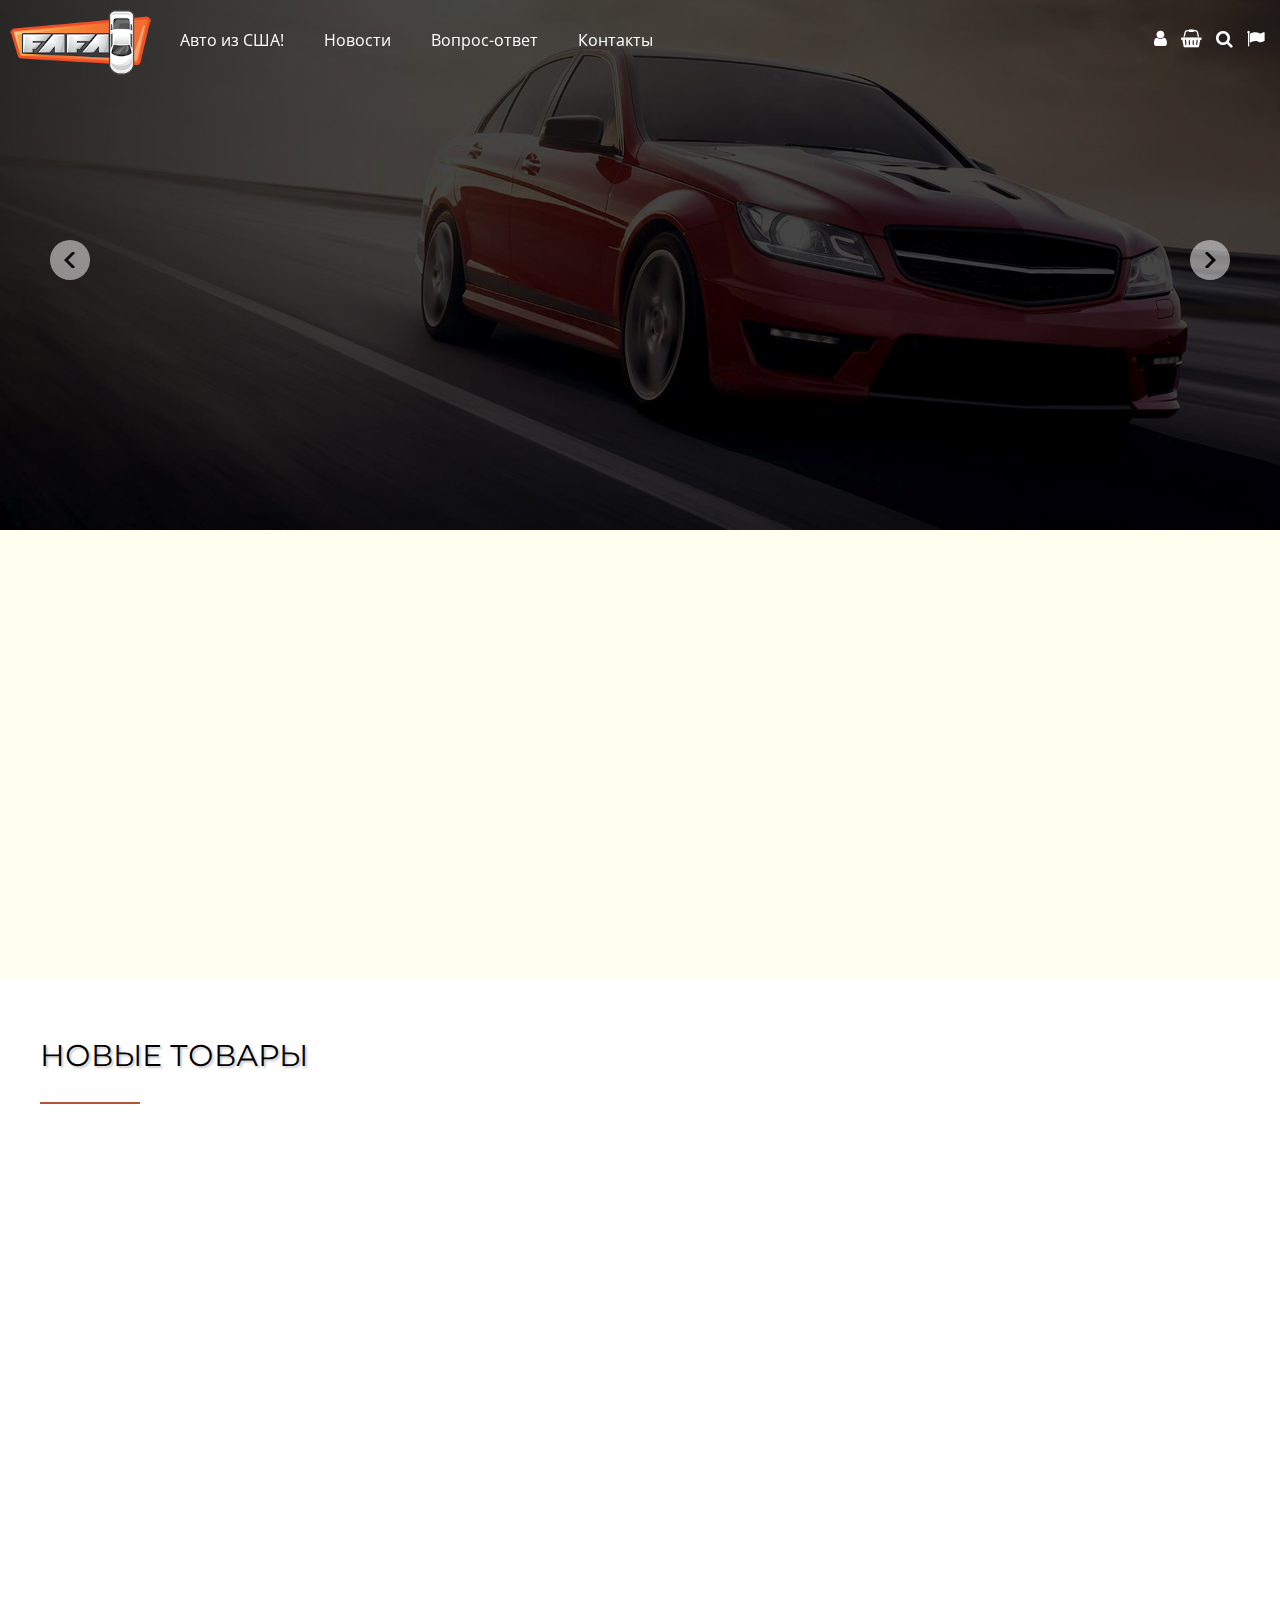
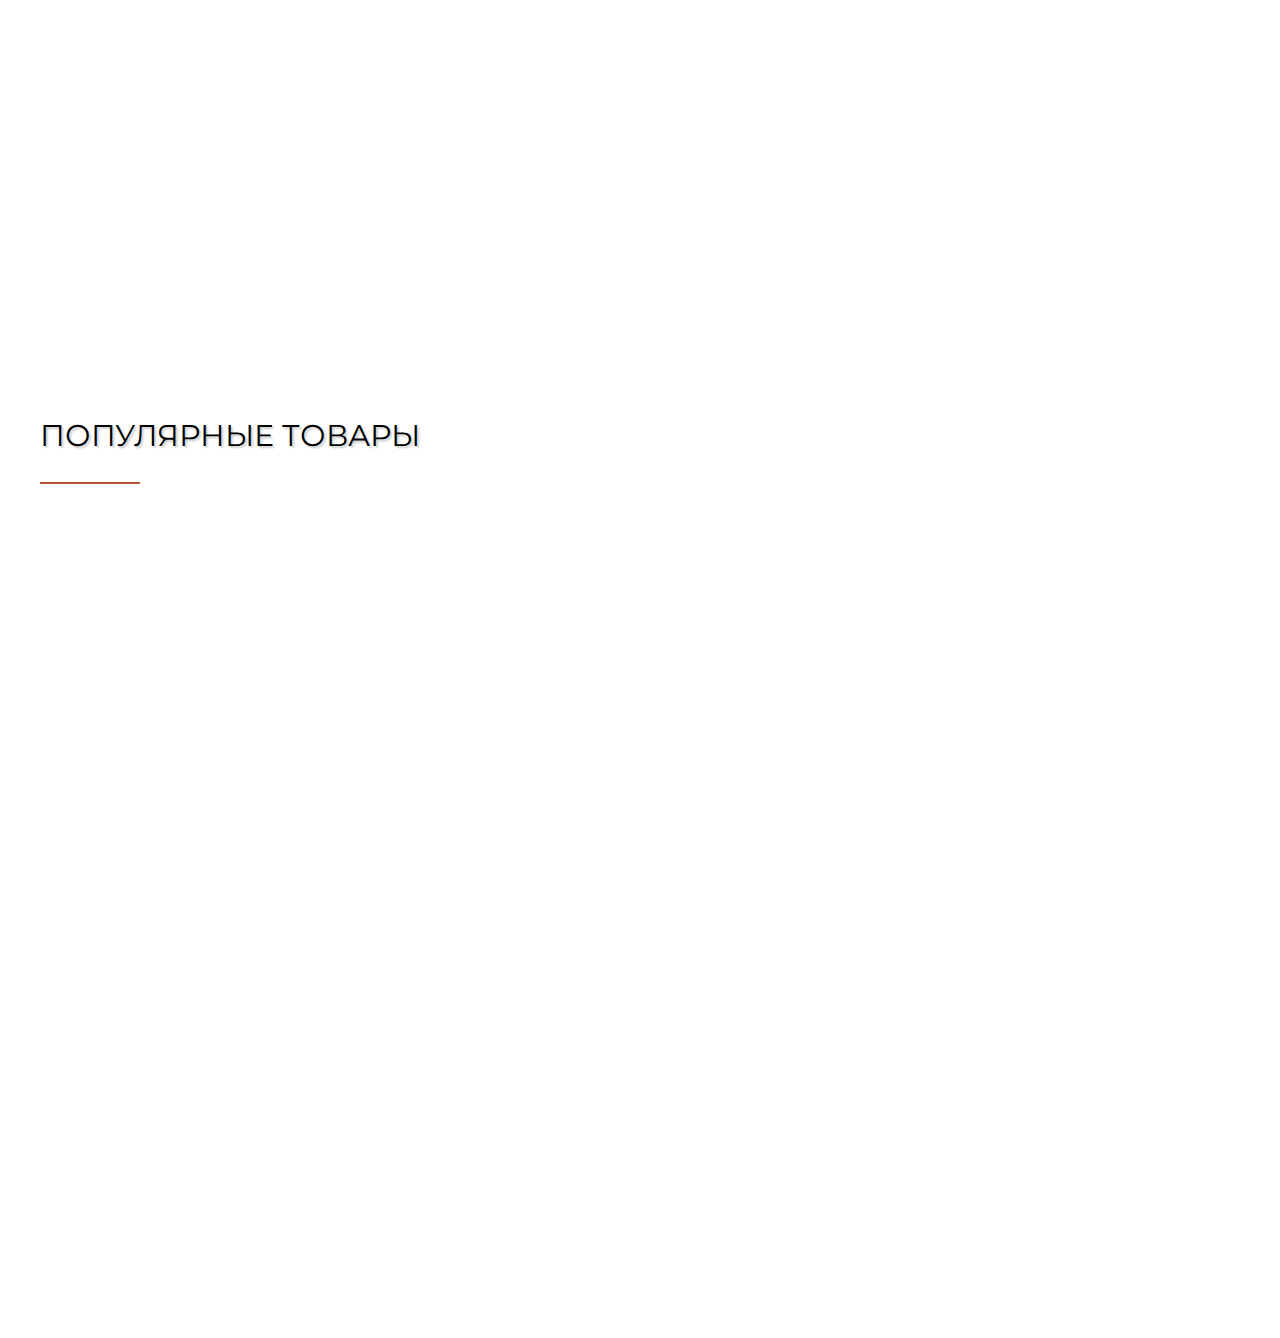
==== index.html @ 65071d72 "delete test" ====
<!DOCTYPE html>
<html lang="en">

<head>
    <meta charset="UTF-8">
    <meta name="viewport" content="width=device-width, initial-scale=1.0">
    <title> fafa.ua shop </title>
    <link rel="stylesheet" href="css/styles.css">
</head>

<body>

    <header id="header">
        <a href="/" id="logo"></a>
        <nav id="levus-menu" class="desktop">
            <ul>
                <li class="current"><a href="/">Aвто из США!</a>
                    <ul>
                        <li><a href="/about/">О компании</a></li>
                        <li><a href="/calc/">Таможенный калькулятор</a></li>
                        <li class="dropdown"><a href="/uslugi/">Услуги</a>
                            <ul class="dropdown-menu">
                                <li><a href="/uslugi/vybor-i-pokupka/">Выбор и покупка авто на аукционах</a></li>
                                <li><a href="/uslugi/avto-pod-zakaz-iz-es/">Авто под заказ из ЕС</a></li>
                                <li><a href="/uslugi/dostavka/">Доставка автомобилей</a></li>
                                <li><a href="/uslugi/tamozhennoe-oformlenie/">Таможенное оформление</a></li>
                                <li><a href="/uslugi/sokhranim-gruz/">Страхование грузов</a></li>
                                <li><a href="/uslugi/doverie-klientov/">Заказ автозапчастей</a></li>
                                <li><a href="/uslugi/shirokii-vybor/">Доставка груза</a></li>
                                <li><a href="/uslugi/pomoshch-24-7/">Складские услуги, складское хранение</a></li>
                                <li><a href="/uslugi/3d-pechat/">3D печать</a></li>
                            </ul>
                        </li>
                    </ul>
                </li>

                <li><a href="/news/">Новости</a></li>
                <li><a href="/faq/">Вопрос-ответ</a></li>
                <li><a href="/contacts/">Контакты</a></li>
            </ul>
        </nav>
        <nav id="panel">
            <a href=""><i class="fa fa-user"></i></a>
            <a href=""><i class="fa fa-shopping-basket"></i></a>
            <a href=""><i class="fa fa-search"></i></a>
            <a href=""><i class="fa fa-flag"></i></a>
        </nav>
    </header>

    <section id="levus-slider">
        <span id="levus-left"></span>
        <span id="levus-right"></span>

        <article style="background: url('temp/01.jpg')">
            <div class="levus-content">
                <p>Интересует авто</p>
                <p>из США или ЕС?</p>
                <p>Мы Bам поможем!</p>
                <img src="temp/04.jpg" alt="">
            </div>
        </article>

        <article style="background: url('temp/02.jpg')">
            <div class="levus-content">
                <p>Автоамерика покупка</p>
                <p>и доставка</p>
                <p>б/у автомобилей из США</p>
                <img src="temp/05.jpg" alt="">
            </div>
        </article>

        <article style="background: url('temp/03.jpg')">
            <div class="levus-content">
                <p>Авто из США</p>
                <p>недорого!</p>
                <img src="temp/06.jpg" alt="">
            </div>
        </article>
    </section>

    <section class="background-ivory pb-100 pt-100">
        <div class="container levus-animate opacity">
            <p>Компания FaFa с 2014 года занимается доставкой авто из США, Канады и стран ЕС. Покупка авто, через компанию FaFa упростит Вам максимально задачу покупку автомобиля. Вам остается лишь определится с авто, а все остальное сделает наша команда.</p>
            <p> Подбор, логистика, страхование, таможенная очистка и другие хлопоты мы берем на себя. Нашу активность, Вы сможете отследить в социальных сетях, где мы выкладываем интересные статьи из жизни нашей компании.</p>
        </div>
    </section>

    <section class="background-robot background-fixed">
        <div class="container-fluid">
            <h3>Новые товары</h3>
            <div class="goods levus-animate opacity">
                <article>
                    <div class="image">
                        <img src="temp/21.jpg" alt="">
                    </div>
                    <div class="description">
                        <h4><a href="">Название товара</a></h4>
                    </div>
                    <div class="price">
                        <b>500грн</b> <span>580 грн</span>
                    </div>
                    <div class="buttons">
                        <button><i class="fa fa-shopping-cart"></i></button>
                        <button><i class="fa fa-heart"></i></button>
                        <button><i class="fa fa-exchange"></i></button>
                    </div>
                </article>
                <article>
                    <div class="image">
                        <img src="temp/22.jpg" alt="">
                    </div>
                    <div class="description">
                        <h4><a href="">Длинное название товара</a></h4>
                    </div>
                    <div class="price">
                        <b>500грн</b> <span>580 грн</span>
                    </div>

                    <div class="buttons">
                        <button><i class="fa fa-shopping-cart"></i></button>
                        <button><i class="fa fa-heart"></i></button>
                        <button><i class="fa fa-exchange"></i></button>
                    </div>
                </article>
                <article>
                    <div class="image">
                        <img src="temp/23.jpg" alt="">
                    </div>
                    <div class="description">
                        <h4><a href="">Название товара</a></h4>
                    </div>
                    <div class="price">
                        <b>500грн</b>
                    </div>

                    <div class="buttons">
                        <button><i class="fa fa-shopping-cart"></i></button>
                        <button><i class="fa fa-heart"></i></button>
                        <button><i class="fa fa-exchange"></i></button>
                    </div>
                </article>
                <article>
                    <div class="image">
                        <img src="temp/24.jpg" alt="">
                    </div>
                    <div class="description">
                        <h4><a href="">Название товара</a></h4>
                    </div>
                    <div class="price">
                        <b>420грн</b> <span>520 грн</span>
                    </div>

                    <div class="buttons">
                        <button><i class="fa fa-shopping-cart"></i></button>
                        <button><i class="fa fa-heart"></i></button>
                        <button><i class="fa fa-exchange"></i></button>
                    </div>
                </article>
                <article>
                    <div class="image">
                        <img src="temp/25.jpg" alt="">
                    </div>
                    <div class="description">
                        <h4><a href="">Название товара</a></h4>
                    </div>
                    <div class="price">
                        <b>470грн</b>
                    </div>

                    <div class="buttons">
                        <button><i class="fa fa-shopping-cart"></i></button>
                        <button><i class="fa fa-heart"></i></button>
                        <button><i class="fa fa-exchange"></i></button>
                    </div>
                </article>
                <article>
                    <div class="image">
                        <img src="temp/26.jpg" alt="">
                    </div>
                    <div class="description">
                        <h4><a href="">Длинное название товара</a></h4>
                    </div>
                    <div class="price">
                        <b>510грн</b>
                    </div>

                    <div class="buttons">
                        <button><i class="fa fa-shopping-cart"></i></button>
                        <button><i class="fa fa-heart"></i></button>
                        <button><i class="fa fa-exchange"></i></button>
                    </div>
                </article>
                <article>
                    <div class="image">
                        <img src="temp/27.jpg" alt="">
                    </div>
                    <div class="description">
                        <h4><a href="">Название товара</a></h4>
                    </div>
                    <div class="price">
                        <b>420грн</b>
                    </div>

                    <div class="buttons">
                        <button><i class="fa fa-shopping-cart"></i></button>
                        <button><i class="fa fa-heart"></i></button>
                        <button><i class="fa fa-exchange"></i></button>
                    </div>
                </article>
                <article>
                    <div class="image">
                        <img src="temp/28.jpg" alt="">
                    </div>
                    <div class="description">
                        <h4><a href="">Очень очень длинное название товара</a></h4>
                    </div>
                    <div class="price">
                        <b>290грн</b>
                    </div>

                    <div class="buttons">
                        <button><i class="fa fa-shopping-cart"></i></button>
                        <button><i class="fa fa-heart"></i></button>
                        <button><i class="fa fa-exchange"></i></button>
                    </div>
                </article>
                <article>
                    <div class="image">
                        <img src="temp/29.jpg" alt="">
                    </div>
                    <div class="description">
                        <h4><a href="">Название товара</a></h4>
                    </div>
                    <div class="price">
                        <b>600грн</b> <span>650 грн</span>
                    </div>

                    <div class="buttons">
                        <button><i class="fa fa-shopping-cart"></i></button>
                        <button><i class="fa fa-heart"></i></button>
                        <button><i class="fa fa-exchange"></i></button>
                    </div>
                </article>
                <article>
                    <div class="image">
                        <img src="temp/30.jpg" alt="">
                    </div>
                    <div class="description">
                        <h4><a href="">Название товара</a></h4>
                    </div>
                    <div class="price">
                        <b>420грн</b>
                    </div>

                    <div class="buttons">
                        <button><i class="fa fa-shopping-cart"></i></button>
                        <button><i class="fa fa-heart"></i></button>
                        <button><i class="fa fa-exchange"></i></button>
                    </div>
                </article>
                <article>
                    <div class="image">
                        <img src="temp/31.jpg" alt="">
                    </div>
                    <div class="description">
                        <h4><a href="">Название товара</a></h4>
                    </div>
                    <div class="price">
                        <b>320грн</b>
                    </div>

                    <div class="buttons">
                        <button><i class="fa fa-shopping-cart"></i></button>
                        <button><i class="fa fa-heart"></i></button>
                        <button><i class="fa fa-exchange"></i></button>
                    </div>
                </article>
                <article>
                    <div class="image">
                        <img src="temp/32.jpg" alt="">
                    </div>
                    <div class="description">
                        <h4><a href="">Название товара</a></h4>
                    </div>
                    <div class="price">
                        <b>800грн</b> <span>750 грн</span>
                    </div>

                    <div class="buttons">
                        <button><i class="fa fa-shopping-cart"></i></button>
                        <button><i class="fa fa-heart"></i></button>
                        <button><i class="fa fa-exchange"></i></button>
                    </div>
                </article>
            </div>
        </div>
    </section>

    <section>
        <div class="container-fluid">
            <h3>ПОпулярные товары</h3>
            <div class="goods levus-animate opacity">
                <article>
                    <div class="image">
                        <img src="temp/21.jpg" alt="">
                    </div>
                    <div class="description">
                        <h4><a href="">Название товара</a></h4>
                    </div>
                    <div class="price">
                        <b>500грн</b> <span>580 грн</span>
                    </div>
                    <div class="buttons">
                        <button><i class="fa fa-shopping-cart"></i></button>
                        <button><i class="fa fa-heart"></i></button>
                        <button><i class="fa fa-exchange"></i></button>
                    </div>
                </article>
                <article>
                    <div class="image">
                        <img src="temp/22.jpg" alt="">
                    </div>
                    <div class="description">
                        <h4><a href="">Длинное название товара</a></h4>
                    </div>
                    <div class="price">
                        <b>500грн</b> <span>580 грн</span>
                    </div>

                    <div class="buttons">
                        <button><i class="fa fa-shopping-cart"></i></button>
                        <button><i class="fa fa-heart"></i></button>
                        <button><i class="fa fa-exchange"></i></button>
                    </div>
                </article>
                <article>
                    <div class="image">
                        <img src="temp/23.jpg" alt="">
                    </div>
                    <div class="description">
                        <h4><a href="">Название товара</a></h4>
                    </div>
                    <div class="price">
                        <b>500грн</b>
                    </div>

                    <div class="buttons">
                        <button><i class="fa fa-shopping-cart"></i></button>
                        <button><i class="fa fa-heart"></i></button>
                        <button><i class="fa fa-exchange"></i></button>
                    </div>
                </article>
                <article>
                    <div class="image">
                        <img src="temp/24.jpg" alt="">
                    </div>
                    <div class="description">
                        <h4><a href="">Название товара</a></h4>
                    </div>
                    <div class="price">
                        <b>420грн</b> <span>520 грн</span>
                    </div>

                    <div class="buttons">
                        <button><i class="fa fa-shopping-cart"></i></button>
                        <button><i class="fa fa-heart"></i></button>
                        <button><i class="fa fa-exchange"></i></button>
                    </div>
                </article>
                <article>
                    <div class="image">
                        <img src="temp/25.jpg" alt="">
                    </div>
                    <div class="description">
                        <h4><a href="">Название товара</a></h4>
                    </div>
                    <div class="price">
                        <b>470грн</b>
                    </div>

                    <div class="buttons">
                        <button><i class="fa fa-shopping-cart"></i></button>
                        <button><i class="fa fa-heart"></i></button>
                        <button><i class="fa fa-exchange"></i></button>
                    </div>
                </article>
                <article>
                    <div class="image">
                        <img src="temp/26.jpg" alt="">
                    </div>
                    <div class="description">
                        <h4><a href="">Длинное название товара</a></h4>
                    </div>
                    <div class="price">
                        <b>510грн</b>
                    </div>

                    <div class="buttons">
                        <button><i class="fa fa-shopping-cart"></i></button>
                        <button><i class="fa fa-heart"></i></button>
                        <button><i class="fa fa-exchange"></i></button>
                    </div>
                </article>
                <article>
                    <div class="image">
                        <img src="temp/27.jpg" alt="">
                    </div>
                    <div class="description">
                        <h4><a href="">Название товара</a></h4>
                    </div>
                    <div class="price">
                        <b>420грн</b>
                    </div>

                    <div class="buttons">
                        <button><i class="fa fa-shopping-cart"></i></button>
                        <button><i class="fa fa-heart"></i></button>
                        <button><i class="fa fa-exchange"></i></button>
                    </div>
                </article>
                <article>
                    <div class="image">
                        <img src="temp/28.jpg" alt="">
                    </div>
                    <div class="description">
                        <h4><a href="">Очень очень длинное название товара</a></h4>
                    </div>
                    <div class="price">
                        <b>290грн</b>
                    </div>

                    <div class="buttons">
                        <button><i class="fa fa-shopping-cart"></i></button>
                        <button><i class="fa fa-heart"></i></button>
                        <button><i class="fa fa-exchange"></i></button>
                    </div>
                </article>
                <article>
                    <div class="image">
                        <img src="temp/29.jpg" alt="">
                    </div>
                    <div class="description">
                        <h4><a href="">Название товара</a></h4>
                    </div>
                    <div class="price">
                        <b>600грн</b> <span>650 грн</span>
                    </div>

                    <div class="buttons">
                        <button><i class="fa fa-shopping-cart"></i></button>
                        <button><i class="fa fa-heart"></i></button>
                        <button><i class="fa fa-exchange"></i></button>
                    </div>
                </article>
                <article>
                    <div class="image">
                        <img src="temp/30.jpg" alt="">
                    </div>
                    <div class="description">
                        <h4><a href="">Название товара</a></h4>
                    </div>
                    <div class="price">
                        <b>420грн</b>
                    </div>

                    <div class="buttons">
                        <button><i class="fa fa-shopping-cart"></i></button>
                        <button><i class="fa fa-heart"></i></button>
                        <button><i class="fa fa-exchange"></i></button>
                    </div>
                </article>
                <article>
                    <div class="image">
                        <img src="temp/31.jpg" alt="">
                    </div>
                    <div class="description">
                        <h4><a href="">Название товара</a></h4>
                    </div>
                    <div class="price">
                        <b>320грн</b>
                    </div>

                    <div class="buttons">
                        <button><i class="fa fa-shopping-cart"></i></button>
                        <button><i class="fa fa-heart"></i></button>
                        <button><i class="fa fa-exchange"></i></button>
                    </div>
                </article>
                <article>
                    <div class="image">
                        <img src="temp/32.jpg" alt="">
                    </div>
                    <div class="description">
                        <h4><a href="">Название товара</a></h4>
                    </div>
                    <div class="price">
                        <b>800грн</b> <span>750 грн</span>
                    </div>

                    <div class="buttons">
                        <button><i class="fa fa-shopping-cart"></i></button>
                        <button><i class="fa fa-heart"></i></button>
                        <button><i class="fa fa-exchange"></i></button>
                    </div>
                </article>
            </div>
        </div>
    </section>

    <script src="js/script.js"></script>
</body>

</html>
---- css/styles.css ----
@import url('//fonts.googleapis.com/css2?family=Open+Sans:ital,wght@0,300;0,400;0,600;0,700;0,800;1,300;1,400;1,600;1,700;1,800&display=swap');
@import url('https://fonts.googleapis.com/css2?family=Montserrat:wght@100;300&display=swap');
@import url('//stackpath.bootstrapcdn.com/font-awesome/4.7.0/css/font-awesome.min.css');
@import url('./root.css');
@import url('./header.css');
@import url('./logo.css');
@import url('./levus-menu.css');
@import url('./panel.css');
@import url('./levus-onslide.css');
@import url('./levus-animate.css');
@import url('./goods.css');
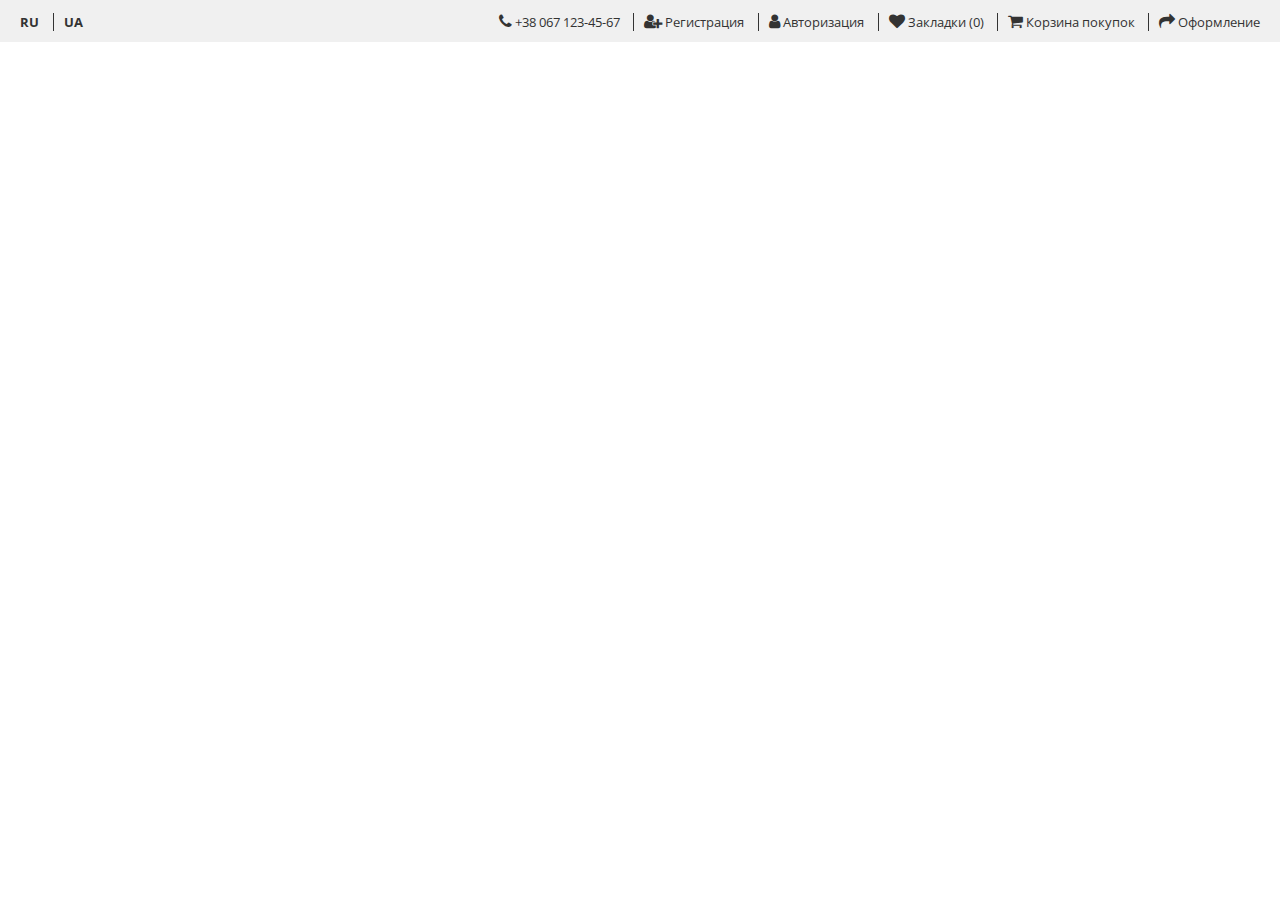
==== commit 51473092: "new project" ====
--- a/index.html
+++ b/index.html
@@ -4,508 +4,69 @@
 <head>
     <meta charset="UTF-8">
     <meta name="viewport" content="width=device-width, initial-scale=1.0">
-    <title> fafa.ua shop </title>
+    <title>fafa shop</title>
     <link rel="stylesheet" href="css/styles.css">
 </head>
 
 <body>
+    <div id="top-adverty">
+        <div class="container">
+            <p><a href="">Сезонний розпродаж! <strong> Знижки до -70%</strong></a></p>
+        </div>
+    </div>
+    <!-- тимчасова смуга -->
+
+    <div id="nav-panel">
+        <div class="container">
+            <div id="lang">
+                <a href="">ru</a>
+                <a href="">ua</a>
+            </div>
+            <div id="top-links">
+                <a href="https://demo.opencart.com/index.php?route=information/contact">
+                    <i class="fa fa-phone"></i> <span class="hidden-md">+38 067 123-45-67</span>
+                </a>
+
+                <a href="https://demo.opencart.com/index.php?route=account/register"> <i class="fa fa-user-plus"></i> <span class="hidden-md">Регистрация</span></a>
+
+                <a href="https://demo.opencart.com/index.php?route=account/login"> <i class="fa fa-user"></i> <span class="hidden-md">Авторизация</span></a>
+
+                <a href="https://demo.opencart.com/index.php?route=account/wishlist" id="wishlist-total">
+                    <i class="fa fa-heart"></i>
+                    <span class="hidden-md">Закладки (0)</span>
+                </a>
+
+                <a href="https://demo.opencart.com/index.php?route=checkout/cart">
+                    <i class="fa fa-shopping-cart"></i>
+                    <span class="hidden-md">Корзина покупок</span>
+                </a>
+
+                <a href="https://demo.opencart.com/index.php?route=checkout/checkout"><i class="fa fa-share"></i> 
+                    <span class="hidden-md">Оформление</span>
+                </a>
+            </div>
+        </div>
+    </div>
+    <!-- панель керування -->
 
     <header id="header">
-        <a href="/" id="logo"></a>
-        <nav id="levus-menu" class="desktop">
-            <ul>
-                <li class="current"><a href="/">Aвто из США!</a>
-                    <ul>
-                        <li><a href="/about/">О компании</a></li>
-                        <li><a href="/calc/">Таможенный калькулятор</a></li>
-                        <li class="dropdown"><a href="/uslugi/">Услуги</a>
-                            <ul class="dropdown-menu">
-                                <li><a href="/uslugi/vybor-i-pokupka/">Выбор и покупка авто на аукционах</a></li>
-                                <li><a href="/uslugi/avto-pod-zakaz-iz-es/">Авто под заказ из ЕС</a></li>
-                                <li><a href="/uslugi/dostavka/">Доставка автомобилей</a></li>
-                                <li><a href="/uslugi/tamozhennoe-oformlenie/">Таможенное оформление</a></li>
-                                <li><a href="/uslugi/sokhranim-gruz/">Страхование грузов</a></li>
-                                <li><a href="/uslugi/doverie-klientov/">Заказ автозапчастей</a></li>
-                                <li><a href="/uslugi/shirokii-vybor/">Доставка груза</a></li>
-                                <li><a href="/uslugi/pomoshch-24-7/">Складские услуги, складское хранение</a></li>
-                                <li><a href="/uslugi/3d-pechat/">3D печать</a></li>
-                            </ul>
-                        </li>
-                    </ul>
-                </li>
+        <div class="container">
+            <div id="logo">
 
-                <li><a href="/news/">Новости</a></li>
-                <li><a href="/faq/">Вопрос-ответ</a></li>
-                <li><a href="/contacts/">Контакты</a></li>
-            </ul>
-        </nav>
-        <nav id="panel">
-            <a href=""><i class="fa fa-user"></i></a>
-            <a href=""><i class="fa fa-shopping-basket"></i></a>
-            <a href=""><i class="fa fa-search"></i></a>
-            <a href=""><i class="fa fa-flag"></i></a>
-        </nav>
-    </header>
+            </div>
+            <div id="search">
 
-    <section id="levus-slider">
-        <span id="levus-left"></span>
-        <span id="levus-right"></span>
+            </div>
+            <div id="callback">
 
-        <article style="background: url('temp/01.jpg')">
-            <div class="levus-content">
-                <p>Интересует авто</p>
-                <p>из США или ЕС?</p>
-                <p>Мы Bам поможем!</p>
-                <img src="temp/04.jpg" alt="">
             </div>
-        </article>
+            <div id="basket">
 
-        <article style="background: url('temp/02.jpg')">
-            <div class="levus-content">
-                <p>Автоамерика покупка</p>
-                <p>и доставка</p>
-                <p>б/у автомобилей из США</p>
-                <img src="temp/05.jpg" alt="">
-            </div>
-        </article>
-
-        <article style="background: url('temp/03.jpg')">
-            <div class="levus-content">
-                <p>Авто из США</p>
-                <p>недорого!</p>
-                <img src="temp/06.jpg" alt="">
-            </div>
-        </article>
-    </section>
-
-    <section class="background-ivory pb-100 pt-100">
-        <div class="container levus-animate opacity">
-            <p>Компания FaFa с 2014 года занимается доставкой авто из США, Канады и стран ЕС. Покупка авто, через компанию FaFa упростит Вам максимально задачу покупку автомобиля. Вам остается лишь определится с авто, а все остальное сделает наша команда.</p>
-            <p> Подбор, логистика, страхование, таможенная очистка и другие хлопоты мы берем на себя. Нашу активность, Вы сможете отследить в социальных сетях, где мы выкладываем интересные статьи из жизни нашей компании.</p>
-        </div>
-    </section>
-
-    <section class="background-robot background-fixed">
-        <div class="container-fluid">
-            <h3>Новые товары</h3>
-            <div class="goods levus-animate opacity">
-                <article>
-                    <div class="image">
-                        <img src="temp/21.jpg" alt="">
-                    </div>
-                    <div class="description">
-                        <h4><a href="">Название товара</a></h4>
-                    </div>
-                    <div class="price">
-                        <b>500грн</b> <span>580 грн</span>
-                    </div>
-                    <div class="buttons">
-                        <button><i class="fa fa-shopping-cart"></i></button>
-                        <button><i class="fa fa-heart"></i></button>
-                        <button><i class="fa fa-exchange"></i></button>
-                    </div>
-                </article>
-                <article>
-                    <div class="image">
-                        <img src="temp/22.jpg" alt="">
-                    </div>
-                    <div class="description">
-                        <h4><a href="">Длинное название товара</a></h4>
-                    </div>
-                    <div class="price">
-                        <b>500грн</b> <span>580 грн</span>
-                    </div>
-
-                    <div class="buttons">
-                        <button><i class="fa fa-shopping-cart"></i></button>
-                        <button><i class="fa fa-heart"></i></button>
-                        <button><i class="fa fa-exchange"></i></button>
-                    </div>
-                </article>
-                <article>
-                    <div class="image">
-                        <img src="temp/23.jpg" alt="">
-                    </div>
-                    <div class="description">
-                        <h4><a href="">Название товара</a></h4>
-                    </div>
-                    <div class="price">
-                        <b>500грн</b>
-                    </div>
-
-                    <div class="buttons">
-                        <button><i class="fa fa-shopping-cart"></i></button>
-                        <button><i class="fa fa-heart"></i></button>
-                        <button><i class="fa fa-exchange"></i></button>
-                    </div>
-                </article>
-                <article>
-                    <div class="image">
-                        <img src="temp/24.jpg" alt="">
-                    </div>
-                    <div class="description">
-                        <h4><a href="">Название товара</a></h4>
-                    </div>
-                    <div class="price">
-                        <b>420грн</b> <span>520 грн</span>
-                    </div>
-
-                    <div class="buttons">
-                        <button><i class="fa fa-shopping-cart"></i></button>
-                        <button><i class="fa fa-heart"></i></button>
-                        <button><i class="fa fa-exchange"></i></button>
-                    </div>
-                </article>
-                <article>
-                    <div class="image">
-                        <img src="temp/25.jpg" alt="">
-                    </div>
-                    <div class="description">
-                        <h4><a href="">Название товара</a></h4>
-                    </div>
-                    <div class="price">
-                        <b>470грн</b>
-                    </div>
-
-                    <div class="buttons">
-                        <button><i class="fa fa-shopping-cart"></i></button>
-                        <button><i class="fa fa-heart"></i></button>
-                        <button><i class="fa fa-exchange"></i></button>
-                    </div>
-                </article>
-                <article>
-                    <div class="image">
-                        <img src="temp/26.jpg" alt="">
-                    </div>
-                    <div class="description">
-                        <h4><a href="">Длинное название товара</a></h4>
-                    </div>
-                    <div class="price">
-                        <b>510грн</b>
-                    </div>
-
-                    <div class="buttons">
-                        <button><i class="fa fa-shopping-cart"></i></button>
-                        <button><i class="fa fa-heart"></i></button>
-                        <button><i class="fa fa-exchange"></i></button>
-                    </div>
-                </article>
-                <article>
-                    <div class="image">
-                        <img src="temp/27.jpg" alt="">
-                    </div>
-                    <div class="description">
-                        <h4><a href="">Название товара</a></h4>
-                    </div>
-                    <div class="price">
-                        <b>420грн</b>
-                    </div>
-
-                    <div class="buttons">
-                        <button><i class="fa fa-shopping-cart"></i></button>
-                        <button><i class="fa fa-heart"></i></button>
-                        <button><i class="fa fa-exchange"></i></button>
-                    </div>
-                </article>
-                <article>
-                    <div class="image">
-                        <img src="temp/28.jpg" alt="">
-                    </div>
-                    <div class="description">
-                        <h4><a href="">Очень очень длинное название товара</a></h4>
-                    </div>
-                    <div class="price">
-                        <b>290грн</b>
-                    </div>
-
-                    <div class="buttons">
-                        <button><i class="fa fa-shopping-cart"></i></button>
-                        <button><i class="fa fa-heart"></i></button>
-                        <button><i class="fa fa-exchange"></i></button>
-                    </div>
-                </article>
-                <article>
-                    <div class="image">
-                        <img src="temp/29.jpg" alt="">
-                    </div>
-                    <div class="description">
-                        <h4><a href="">Название товара</a></h4>
-                    </div>
-                    <div class="price">
-                        <b>600грн</b> <span>650 грн</span>
-                    </div>
-
-                    <div class="buttons">
-                        <button><i class="fa fa-shopping-cart"></i></button>
-                        <button><i class="fa fa-heart"></i></button>
-                        <button><i class="fa fa-exchange"></i></button>
-                    </div>
-                </article>
-                <article>
-                    <div class="image">
-                        <img src="temp/30.jpg" alt="">
-                    </div>
-                    <div class="description">
-                        <h4><a href="">Название товара</a></h4>
-                    </div>
-                    <div class="price">
-                        <b>420грн</b>
-                    </div>
-
-                    <div class="buttons">
-                        <button><i class="fa fa-shopping-cart"></i></button>
-                        <button><i class="fa fa-heart"></i></button>
-                        <button><i class="fa fa-exchange"></i></button>
-                    </div>
-                </article>
-                <article>
-                    <div class="image">
-                        <img src="temp/31.jpg" alt="">
-                    </div>
-                    <div class="description">
-                        <h4><a href="">Название товара</a></h4>
-                    </div>
-                    <div class="price">
-                        <b>320грн</b>
-                    </div>
-
-                    <div class="buttons">
-                        <button><i class="fa fa-shopping-cart"></i></button>
-                        <button><i class="fa fa-heart"></i></button>
-                        <button><i class="fa fa-exchange"></i></button>
-                    </div>
-                </article>
-                <article>
-                    <div class="image">
-                        <img src="temp/32.jpg" alt="">
-                    </div>
-                    <div class="description">
-                        <h4><a href="">Название товара</a></h4>
-                    </div>
-                    <div class="price">
-                        <b>800грн</b> <span>750 грн</span>
-                    </div>
-
-                    <div class="buttons">
-                        <button><i class="fa fa-shopping-cart"></i></button>
-                        <button><i class="fa fa-heart"></i></button>
-                        <button><i class="fa fa-exchange"></i></button>
-                    </div>
-                </article>
             </div>
         </div>
-    </section>
+    </header>
+    <!-- logo, search, basket -->
 
-    <section>
-        <div class="container-fluid">
-            <h3>ПОпулярные товары</h3>
-            <div class="goods levus-animate opacity">
-                <article>
-                    <div class="image">
-                        <img src="temp/21.jpg" alt="">
-                    </div>
-                    <div class="description">
-                        <h4><a href="">Название товара</a></h4>
-                    </div>
-                    <div class="price">
-                        <b>500грн</b> <span>580 грн</span>
-                    </div>
-                    <div class="buttons">
-                        <button><i class="fa fa-shopping-cart"></i></button>
-                        <button><i class="fa fa-heart"></i></button>
-                        <button><i class="fa fa-exchange"></i></button>
-                    </div>
-                </article>
-                <article>
-                    <div class="image">
-                        <img src="temp/22.jpg" alt="">
-                    </div>
-                    <div class="description">
-                        <h4><a href="">Длинное название товара</a></h4>
-                    </div>
-                    <div class="price">
-                        <b>500грн</b> <span>580 грн</span>
-                    </div>
-
-                    <div class="buttons">
-                        <button><i class="fa fa-shopping-cart"></i></button>
-                        <button><i class="fa fa-heart"></i></button>
-                        <button><i class="fa fa-exchange"></i></button>
-                    </div>
-                </article>
-                <article>
-                    <div class="image">
-                        <img src="temp/23.jpg" alt="">
-                    </div>
-                    <div class="description">
-                        <h4><a href="">Название товара</a></h4>
-                    </div>
-                    <div class="price">
-                        <b>500грн</b>
-                    </div>
-
-                    <div class="buttons">
-                        <button><i class="fa fa-shopping-cart"></i></button>
-                        <button><i class="fa fa-heart"></i></button>
-                        <button><i class="fa fa-exchange"></i></button>
-                    </div>
-                </article>
-                <article>
-                    <div class="image">
-                        <img src="temp/24.jpg" alt="">
-                    </div>
-                    <div class="description">
-                        <h4><a href="">Название товара</a></h4>
-                    </div>
-                    <div class="price">
-                        <b>420грн</b> <span>520 грн</span>
-                    </div>
-
-                    <div class="buttons">
-                        <button><i class="fa fa-shopping-cart"></i></button>
-                        <button><i class="fa fa-heart"></i></button>
-                        <button><i class="fa fa-exchange"></i></button>
-                    </div>
-                </article>
-                <article>
-                    <div class="image">
-                        <img src="temp/25.jpg" alt="">
-                    </div>
-                    <div class="description">
-                        <h4><a href="">Название товара</a></h4>
-                    </div>
-                    <div class="price">
-                        <b>470грн</b>
-                    </div>
-
-                    <div class="buttons">
-                        <button><i class="fa fa-shopping-cart"></i></button>
-                        <button><i class="fa fa-heart"></i></button>
-                        <button><i class="fa fa-exchange"></i></button>
-                    </div>
-                </article>
-                <article>
-                    <div class="image">
-                        <img src="temp/26.jpg" alt="">
-                    </div>
-                    <div class="description">
-                        <h4><a href="">Длинное название товара</a></h4>
-                    </div>
-                    <div class="price">
-                        <b>510грн</b>
-                    </div>
-
-                    <div class="buttons">
-                        <button><i class="fa fa-shopping-cart"></i></button>
-                        <button><i class="fa fa-heart"></i></button>
-                        <button><i class="fa fa-exchange"></i></button>
-                    </div>
-                </article>
-                <article>
-                    <div class="image">
-                        <img src="temp/27.jpg" alt="">
-                    </div>
-                    <div class="description">
-                        <h4><a href="">Название товара</a></h4>
-                    </div>
-                    <div class="price">
-                        <b>420грн</b>
-                    </div>
-
-                    <div class="buttons">
-                        <button><i class="fa fa-shopping-cart"></i></button>
-                        <button><i class="fa fa-heart"></i></button>
-                        <button><i class="fa fa-exchange"></i></button>
-                    </div>
-                </article>
-                <article>
-                    <div class="image">
-                        <img src="temp/28.jpg" alt="">
-                    </div>
-                    <div class="description">
-                        <h4><a href="">Очень очень длинное название товара</a></h4>
-                    </div>
-                    <div class="price">
-                        <b>290грн</b>
-                    </div>
-
-                    <div class="buttons">
-                        <button><i class="fa fa-shopping-cart"></i></button>
-                        <button><i class="fa fa-heart"></i></button>
-                        <button><i class="fa fa-exchange"></i></button>
-                    </div>
-                </article>
-                <article>
-                    <div class="image">
-                        <img src="temp/29.jpg" alt="">
-                    </div>
-                    <div class="description">
-                        <h4><a href="">Название товара</a></h4>
-                    </div>
-                    <div class="price">
-                        <b>600грн</b> <span>650 грн</span>
-                    </div>
-
-                    <div class="buttons">
-                        <button><i class="fa fa-shopping-cart"></i></button>
-                        <button><i class="fa fa-heart"></i></button>
-                        <button><i class="fa fa-exchange"></i></button>
-                    </div>
-                </article>
-                <article>
-                    <div class="image">
-                        <img src="temp/30.jpg" alt="">
-                    </div>
-                    <div class="description">
-                        <h4><a href="">Название товара</a></h4>
-                    </div>
-                    <div class="price">
-                        <b>420грн</b>
-                    </div>
-
-                    <div class="buttons">
-                        <button><i class="fa fa-shopping-cart"></i></button>
-                        <button><i class="fa fa-heart"></i></button>
-                        <button><i class="fa fa-exchange"></i></button>
-                    </div>
-                </article>
-                <article>
-                    <div class="image">
-                        <img src="temp/31.jpg" alt="">
-                    </div>
-                    <div class="description">
-                        <h4><a href="">Название товара</a></h4>
-                    </div>
-                    <div class="price">
-                        <b>320грн</b>
-                    </div>
-
-                    <div class="buttons">
-                        <button><i class="fa fa-shopping-cart"></i></button>
-                        <button><i class="fa fa-heart"></i></button>
-                        <button><i class="fa fa-exchange"></i></button>
-                    </div>
-                </article>
-                <article>
-                    <div class="image">
-                        <img src="temp/32.jpg" alt="">
-                    </div>
-                    <div class="description">
-                        <h4><a href="">Название товара</a></h4>
-                    </div>
-                    <div class="price">
-                        <b>800грн</b> <span>750 грн</span>
-                    </div>
-
-                    <div class="buttons">
-                        <button><i class="fa fa-shopping-cart"></i></button>
-                        <button><i class="fa fa-heart"></i></button>
-                        <button><i class="fa fa-exchange"></i></button>
-                    </div>
-                </article>
-            </div>
-        </div>
-    </section>
 
     <script src="js/script.js"></script>
 </body>
--- a/css/styles.css
+++ b/css/styles.css
@@ -1,11 +1,3 @@
-@import url('//fonts.googleapis.com/css2?family=Open+Sans:ital,wght@0,300;0,400;0,600;0,700;0,800;1,300;1,400;1,600;1,700;1,800&display=swap');
-@import url('https://fonts.googleapis.com/css2?family=Montserrat:wght@100;300&display=swap');
-@import url('//stackpath.bootstrapcdn.com/font-awesome/4.7.0/css/font-awesome.min.css');
 @import url('./root.css');
-@import url('./header.css');
-@import url('./logo.css');
-@import url('./levus-menu.css');
-@import url('./panel.css');
-@import url('./levus-onslide.css');
-@import url('./levus-animate.css');
-@import url('./goods.css');+@import url('./top-adverty.css');
+@import url('./nav-panel.css');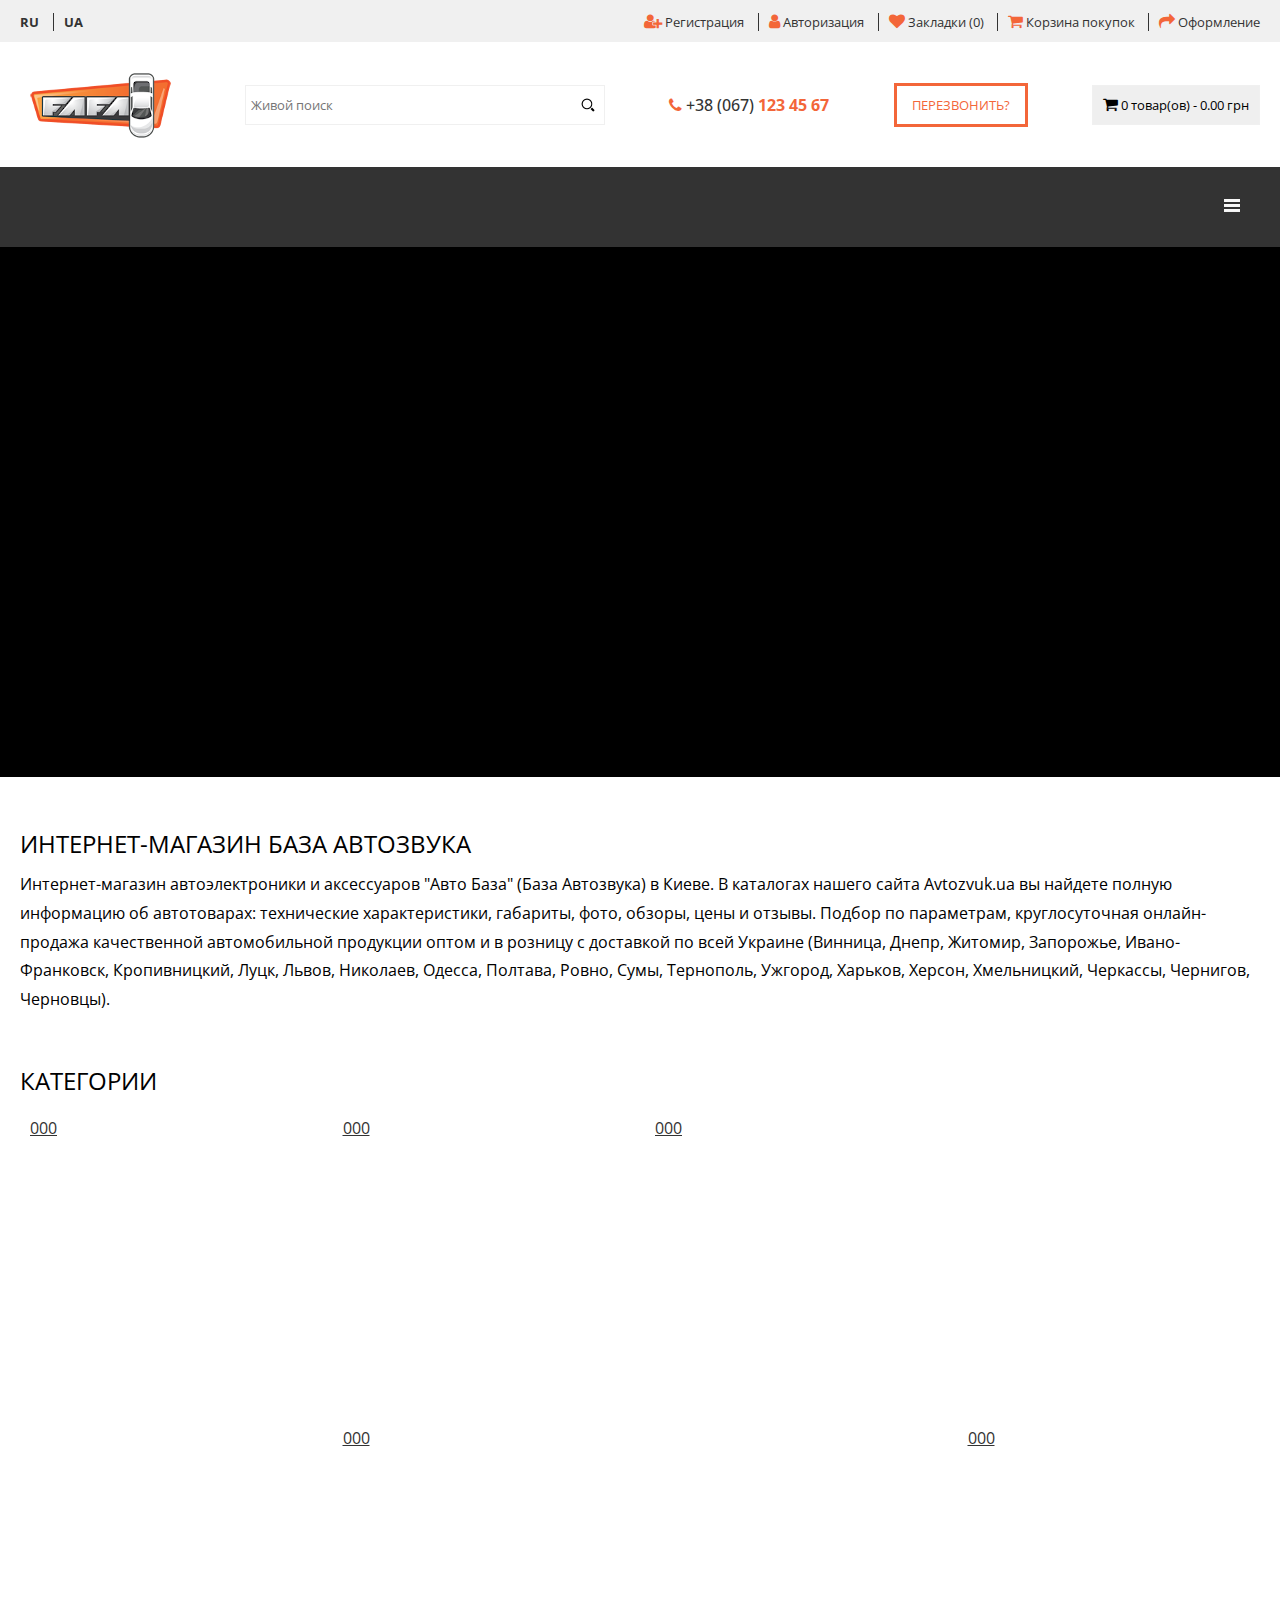
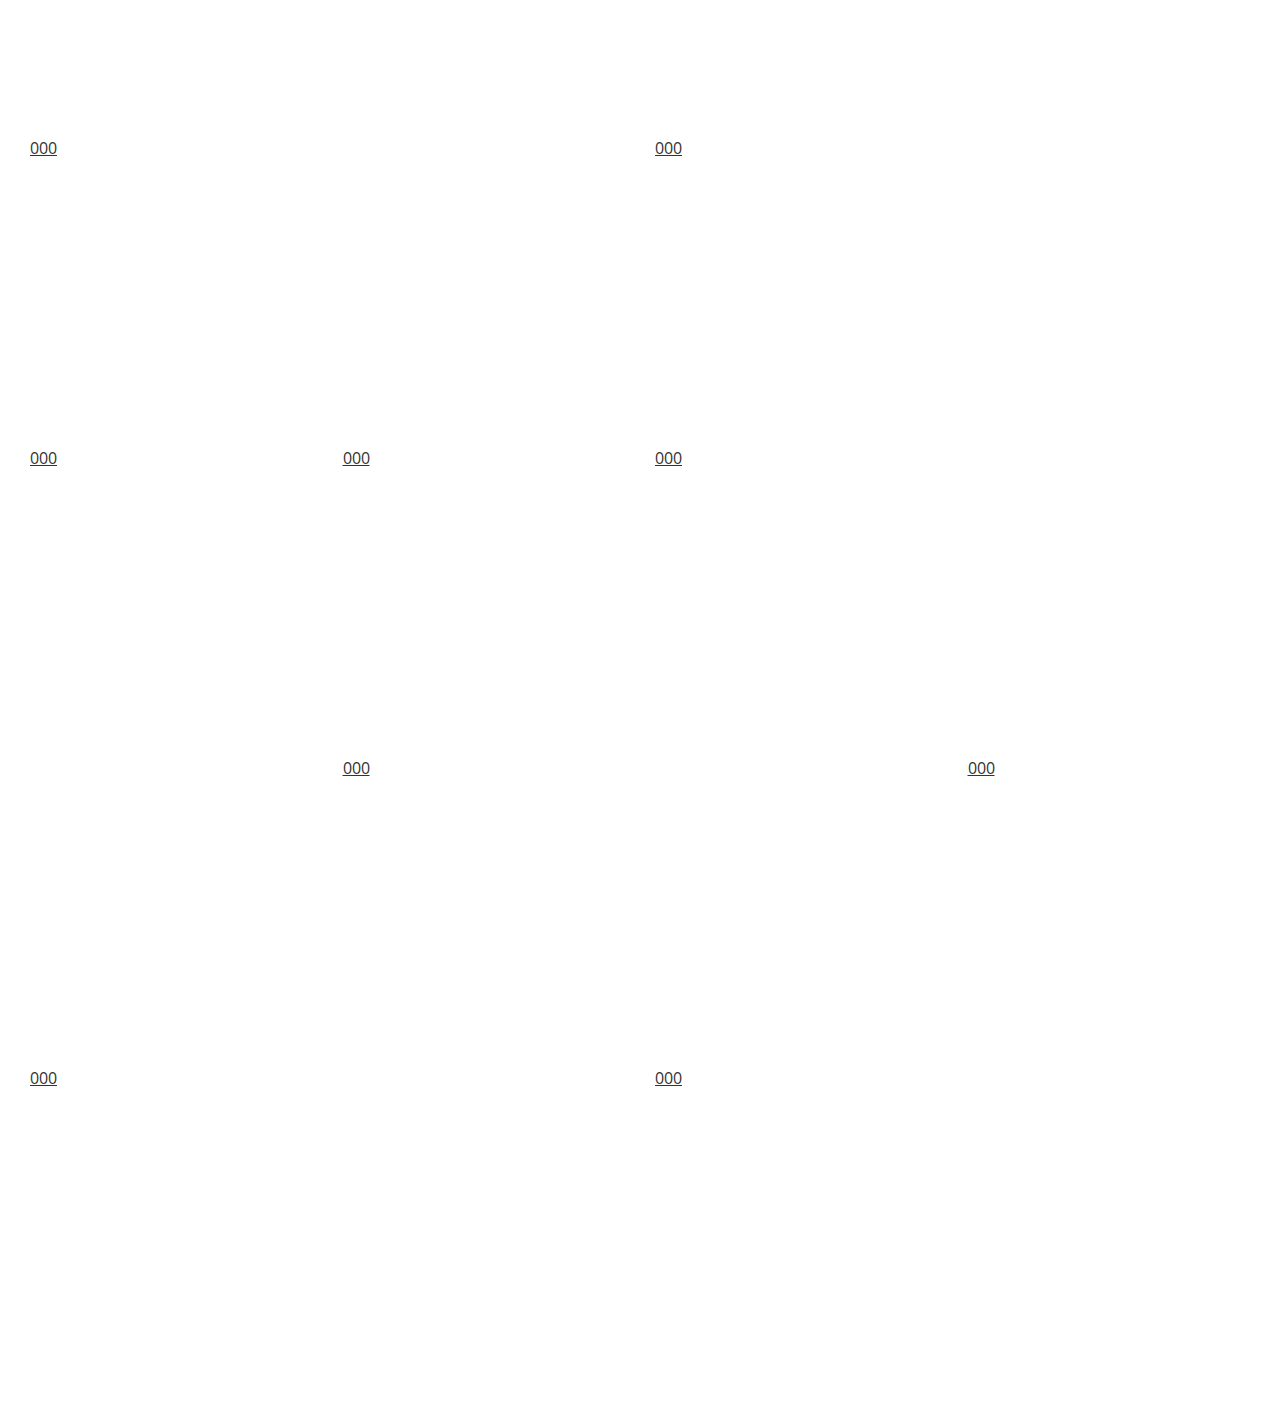
==== commit 80a193c4: "category" ====
--- a/index.html
+++ b/index.html
@@ -23,10 +23,6 @@
                 <a href="">ua</a>
             </div>
             <div id="top-links">
-                <a href="https://demo.opencart.com/index.php?route=information/contact">
-                    <i class="fa fa-phone"></i> <span class="hidden-md">+38 067 123-45-67</span>
-                </a>
-
                 <a href="https://demo.opencart.com/index.php?route=account/register"> <i class="fa fa-user-plus"></i> <span class="hidden-md">Регистрация</span></a>
 
                 <a href="https://demo.opencart.com/index.php?route=account/login"> <i class="fa fa-user"></i> <span class="hidden-md">Авторизация</span></a>
@@ -52,21 +48,157 @@
     <header id="header">
         <div class="container">
             <div id="logo">
-
+                <a href="">
+                    <img src="images/logo.png" alt="">
+                </a>
             </div>
             <div id="search">
-
+                <input type="search" placeholder="Живой поиск">
+            </div>
+            <div id="phone">
+                <a href="https://demo.opencart.com/index.php?route=information/contact">
+                    <i class="fa fa-phone"></i> <span class="hidden-md"><em> +38 (067)</em> 123 45 67</span>
+                </a>
             </div>
             <div id="callback">
-
+                <a href="">Перезвонить?</a>
             </div>
             <div id="basket">
-
+                <button type="button">
+                    <i class="fa fa-shopping-cart"></i> 
+                    <span id="cart-total">0 товар(ов) - 0.00 грн</span>
+                </button>
             </div>
         </div>
     </header>
     <!-- logo, search, basket -->
 
+    <nav id="nav">
+        <div id="levus-menu" class="desktop">
+            <ul>
+                <li><a href="">Электроника</a>
+                    <ul>
+                        <li><a href="">Парковочные системы</a></li>
+                        <li><a href="">Видеорегистраторы</a></li>
+                        <li><a href="">Навигация</a></li>
+                        <li><a href="">Громкая связь</a></li>
+                        <li><a href="">Радар-детекторы</a></li>
+                    </ul>
+                </li>
+                <li><a href="">Охранные системы</a>
+                    <ul>
+                        <li><a href="">Сигнализации</a></li>
+                        <li><a href="">Иммобилайзеры</a></li>
+                        <li><a href="">Модули и датчики</a></li>
+                        <li><a href="">Комплектующие охранных систем</a></li>
+                    </ul>
+                </li>
+                <li><a href="">Звук и видео</a></li>
+                <li><a href="">Свет</a></li>
+                <li><a href="">Электрооборудование</a></li>
+                <li><a href="">Интерьер</a></li>
+                <li><a href="">Экстерьер</a></li>
+                <li><a href="">Инструменты</a></li>
+                <li><a href="">Запчасти и расходники</a></li>
+                <li><a href="">Автохимия</a></li>
+                <li><a href="">Техпомощь</a></li>
+                <li><a href="">Мото</a></li>
+            </ul>
+        </div>
+    </nav>
+    <!-- меню -->
+
+    <section id="levus-slider">
+        <span id="levus-left"></span>
+        <span id="levus-right"></span>
+
+        <article style="background: url('https://picsum.photos/id/1/1800/530')">
+            <div class="levus-content">
+                <p>Lorem ipsum</p>
+                <p>dolor sit amet</p>
+                <p>Lorem ipsum, dolor sit amet consectetur adipisicing elit. Ad, numquam.</p>
+                <img src="https://picsum.photos/id/1/480/355" alt="">
+            </div>
+        </article>
+
+        <article style="background: url('https://picsum.photos/id/2/1800/530')">
+            <div class="levus-content">
+                <p>Lorem ipsum</p>
+                <p>dolor sit amet</p>
+                <p>Lorem ipsum, dolor sit amet consectetur adipisicing elit. Ad, numquam.</p>
+                <img src="https://picsum.photos/id/2/480/355" alt="">
+            </div>
+        </article>
+
+        <article style="background: url('https://picsum.photos/id/3/1800/530')">
+            <div class="levus-content">
+                <p>Lorem ipsum</p>
+                <p>dolor sit amet</p>
+                <p>Lorem ipsum, dolor sit amet consectetur adipisicing elit. Ad, numquam.</p>
+                <img src="https://picsum.photos/id/3/480/355" alt="">
+            </div>
+        </article>
+    </section>
+
+    <section id="home-text" class="section">
+        <div class="title">Интернет-магазин База Автозвука</div>
+        <div class="container">
+            <p>Интернет-магазин автоэлектроники и аксессуаров "Авто База" (База Автозвука) в Киеве. В каталогах нашего сайта Avtozvuk.ua вы найдете полную информацию об автотоварах: технические характеристики, габариты, фото, обзоры, цены и отзывы. Подбор
+                по параметрам, круглосуточная онлайн-продажа качественной автомобильной продукции оптом и в розницу с доставкой по всей Украине (Винница, Днепр, Житомир, Запорожье, Ивано-Франковск, Кропивницкий, Луцк, Львов, Николаев, Одесса, Полтава,
+                Ровно, Сумы, Тернополь, Ужгород, Харьков, Херсон, Хмельницкий, Черкассы, Чернигов, Черновцы).</p>
+        </div>
+
+    </section>
+
+    <section id="home-categories" class="section">
+        <div class="title">
+            Категории
+        </div>
+        <div class="container">
+            <a href="">
+                000
+            </a>
+            <a href="">
+                000
+            </a>
+            <a href="">
+                000
+            </a>
+            <a href="">
+                000
+            </a>
+            <a href="">
+                000
+            </a>
+            <a href="">
+                000
+            </a>
+            <a href="">
+                000
+            </a>
+            <a href="">
+                000
+            </a>
+            <a href="">
+                000
+            </a>
+            <a href="">
+                000
+            </a>
+            <a href="">
+                000
+            </a>
+            <a href="">
+                000
+            </a>
+            <a href="">
+                000
+            </a>
+            <a href="">
+                000
+            </a>
+        </div>
+    </section>
 
     <script src="js/script.js"></script>
 </body>
--- a/css/styles.css
+++ b/css/styles.css
@@ -1,3 +1,9 @@
 @import url('./root.css');
 @import url('./top-adverty.css');
-@import url('./nav-panel.css');+@import url('./nav-panel.css');
+@import url('./header.css');
+@import url('./levus-menu.css');
+@import url('./levus-nav-desktop.css');
+@import url('./levus-nav-mobile.css');
+@import url('./levus-onslide.css');
+@import url('./home-categories.css');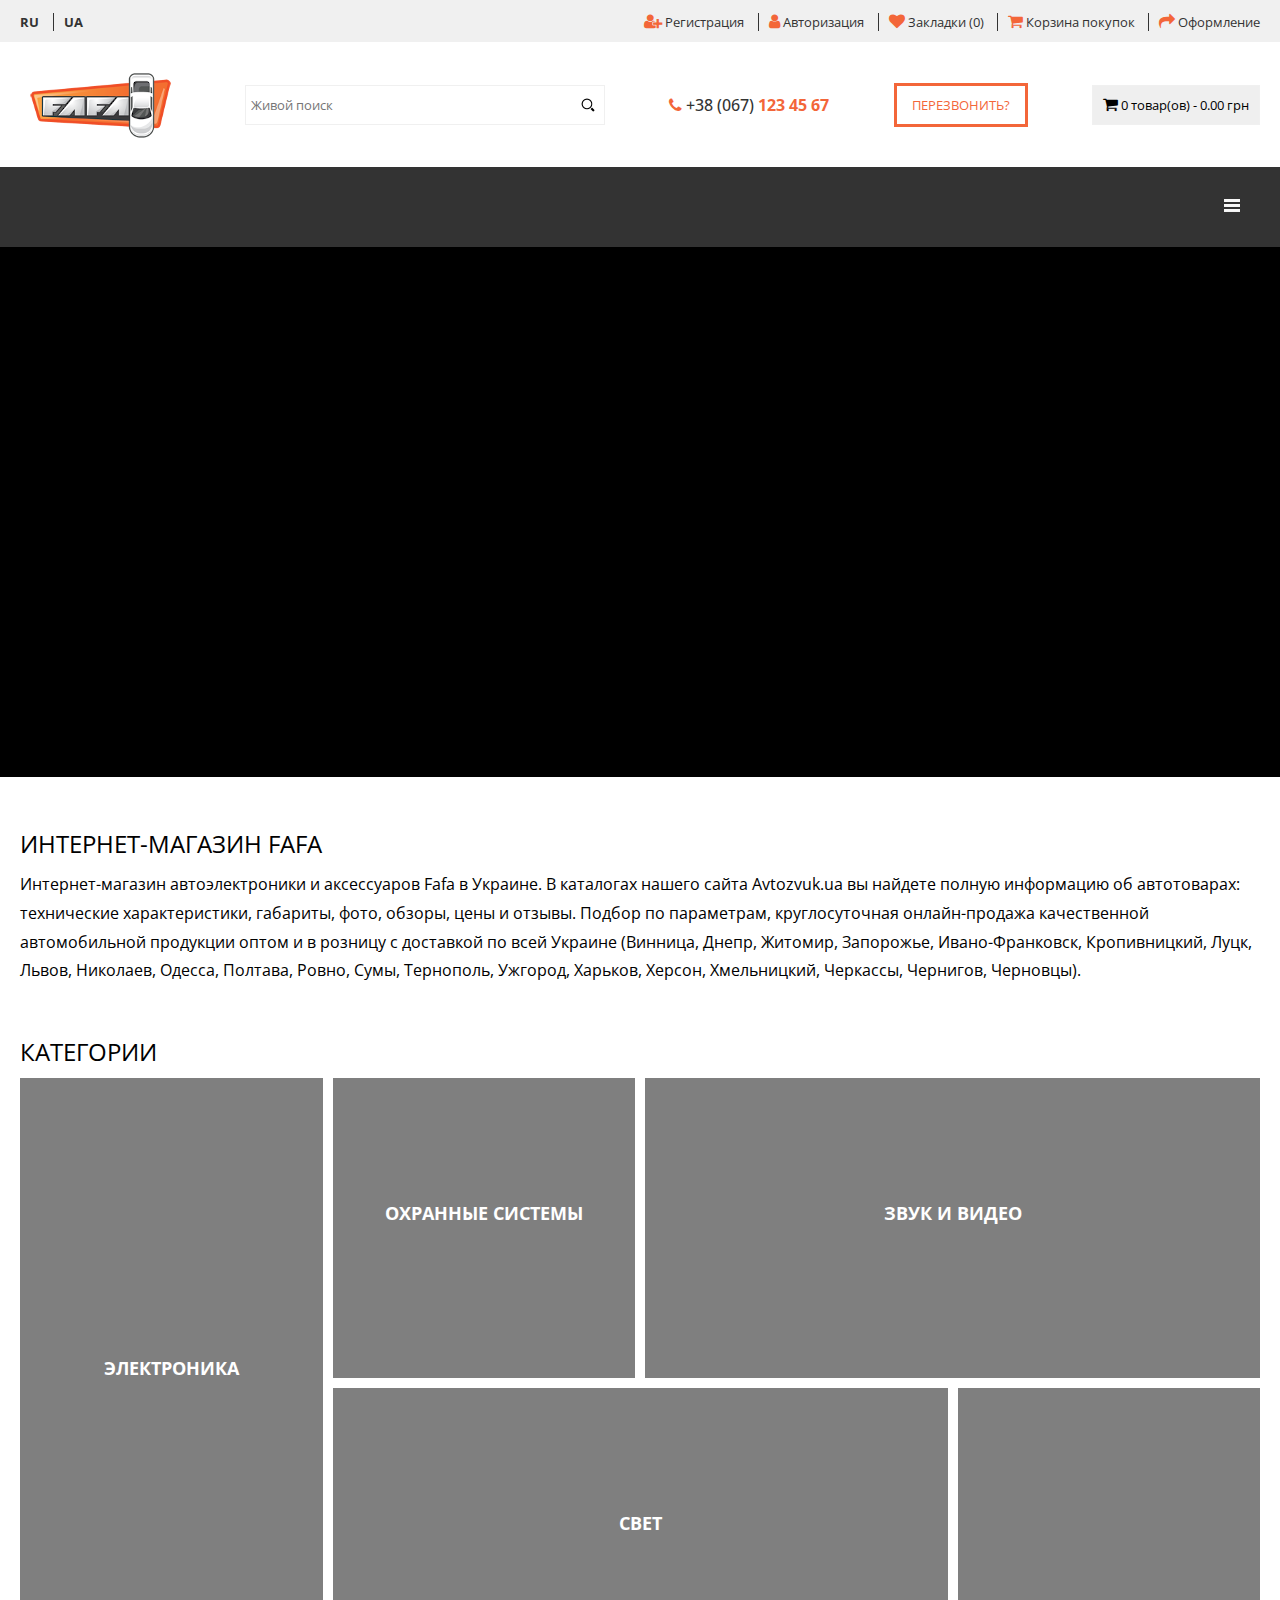
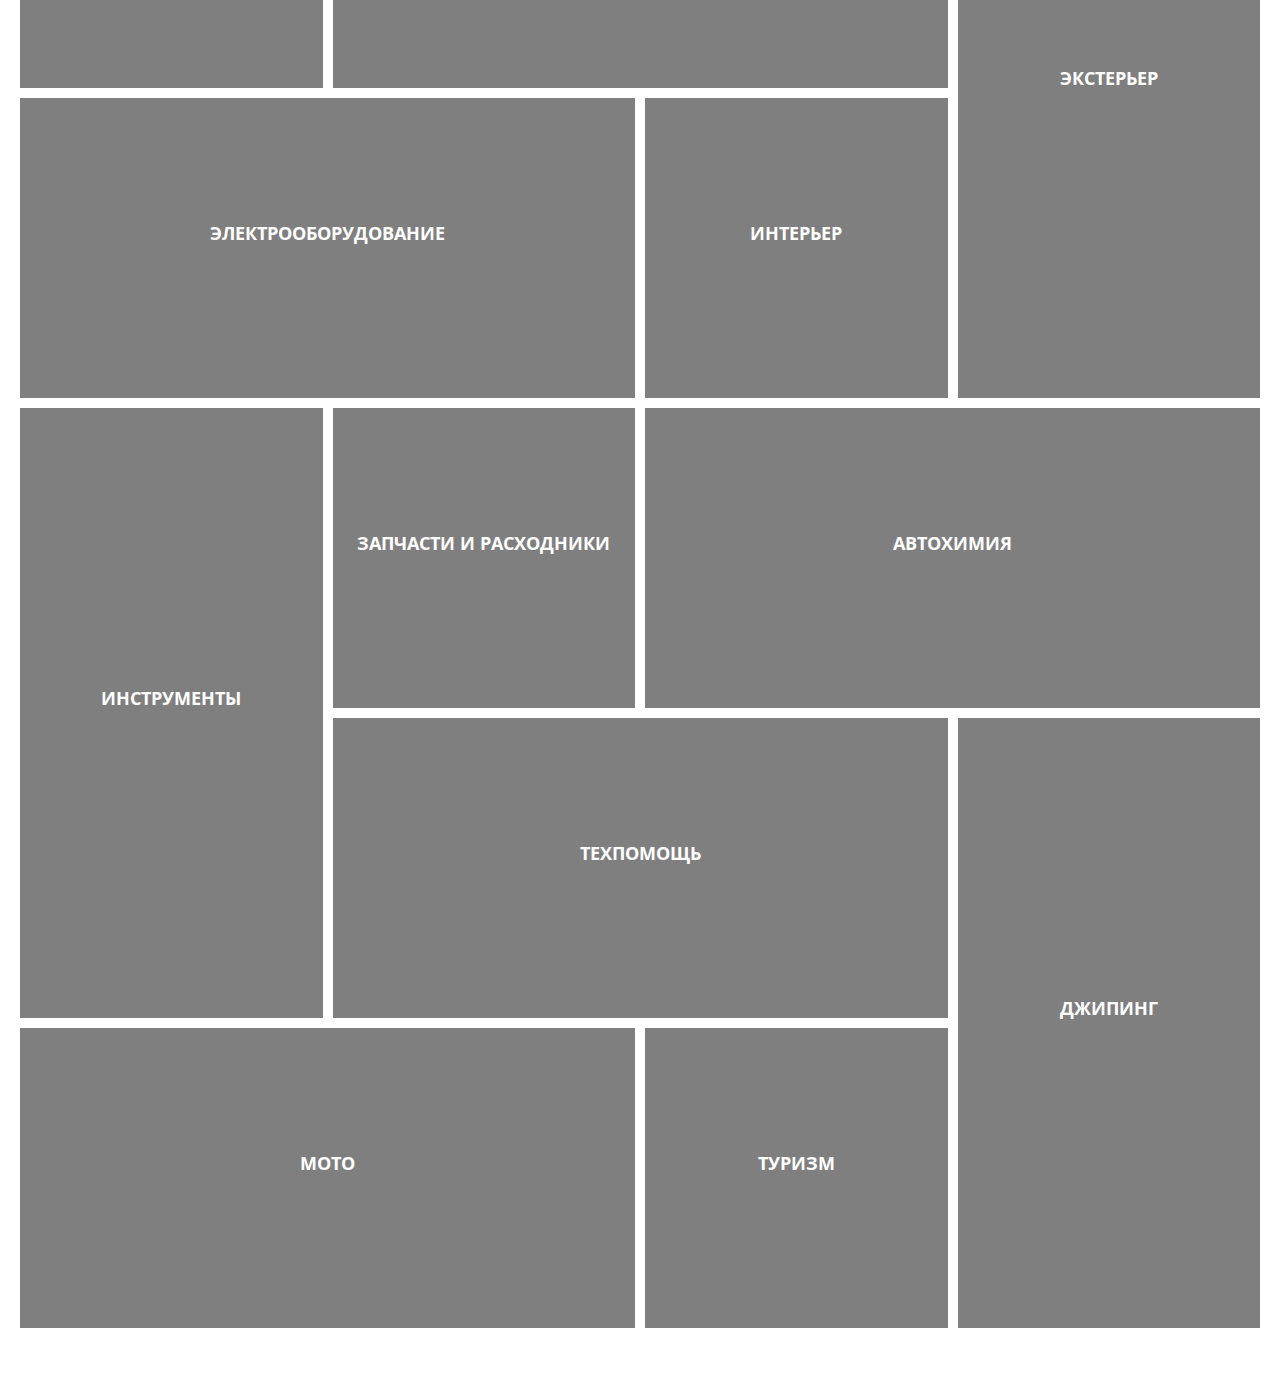
==== commit c5c14c5a: "category finished" ====
--- a/index.html
+++ b/index.html
@@ -141,11 +141,11 @@
     </section>
 
     <section id="home-text" class="section">
-        <div class="title">Интернет-магазин База Автозвука</div>
-        <div class="container">
-            <p>Интернет-магазин автоэлектроники и аксессуаров "Авто База" (База Автозвука) в Киеве. В каталогах нашего сайта Avtozvuk.ua вы найдете полную информацию об автотоварах: технические характеристики, габариты, фото, обзоры, цены и отзывы. Подбор
-                по параметрам, круглосуточная онлайн-продажа качественной автомобильной продукции оптом и в розницу с доставкой по всей Украине (Винница, Днепр, Житомир, Запорожье, Ивано-Франковск, Кропивницкий, Луцк, Львов, Николаев, Одесса, Полтава,
-                Ровно, Сумы, Тернополь, Ужгород, Харьков, Херсон, Хмельницкий, Черкассы, Чернигов, Черновцы).</p>
+        <div class="title">Интернет-магазин Fafa</div>
+        <div class="container">
+            <p>Интернет-магазин автоэлектроники и аксессуаров Fafa в Украине. В каталогах нашего сайта Avtozvuk.ua вы найдете полную информацию об автотоварах: технические характеристики, габариты, фото, обзоры, цены и отзывы. Подбор по параметрам, круглосуточная
+                онлайн-продажа качественной автомобильной продукции оптом и в розницу с доставкой по всей Украине (Винница, Днепр, Житомир, Запорожье, Ивано-Франковск, Кропивницкий, Луцк, Львов, Николаев, Одесса, Полтава, Ровно, Сумы, Тернополь, Ужгород,
+                Харьков, Херсон, Хмельницкий, Черкассы, Чернигов, Черновцы).</p>
         </div>
 
     </section>
@@ -156,46 +156,46 @@
         </div>
         <div class="container">
             <a href="">
-                000
-            </a>
-            <a href="">
-                000
-            </a>
-            <a href="">
-                000
-            </a>
-            <a href="">
-                000
-            </a>
-            <a href="">
-                000
-            </a>
-            <a href="">
-                000
-            </a>
-            <a href="">
-                000
-            </a>
-            <a href="">
-                000
-            </a>
-            <a href="">
-                000
-            </a>
-            <a href="">
-                000
-            </a>
-            <a href="">
-                000
-            </a>
-            <a href="">
-                000
-            </a>
-            <a href="">
-                000
-            </a>
-            <a href="">
-                000
+                <p>Электроника</p>
+            </a>
+            <a href="">
+                <p>Охранные системы</p>
+            </a>
+            <a href="">
+                <p>Звук и видео</p>
+            </a>
+            <a href="">
+                <p>Свет</p>
+            </a>
+            <a href="">
+                <p>Электрооборудование</p>
+            </a>
+            <a href="">
+                <p>Интерьер</p>
+            </a>
+            <a href="">
+                <p>Экстерьер</p>
+            </a>
+            <a href="">
+                <p>Инструменты</p>
+            </a>
+            <a href="">
+                <p>Запчасти и расходники</p>
+            </a>
+            <a href="">
+                <p>Автохимия</p>
+            </a>
+            <a href="">
+                <p>Техпомощь</p>
+            </a>
+            <a href="">
+                <p>Мото</p>
+            </a>
+            <a href="">
+                <p>Туризм</p>
+            </a>
+            <a href="">
+                <p>Джипинг</p>
             </a>
         </div>
     </section>
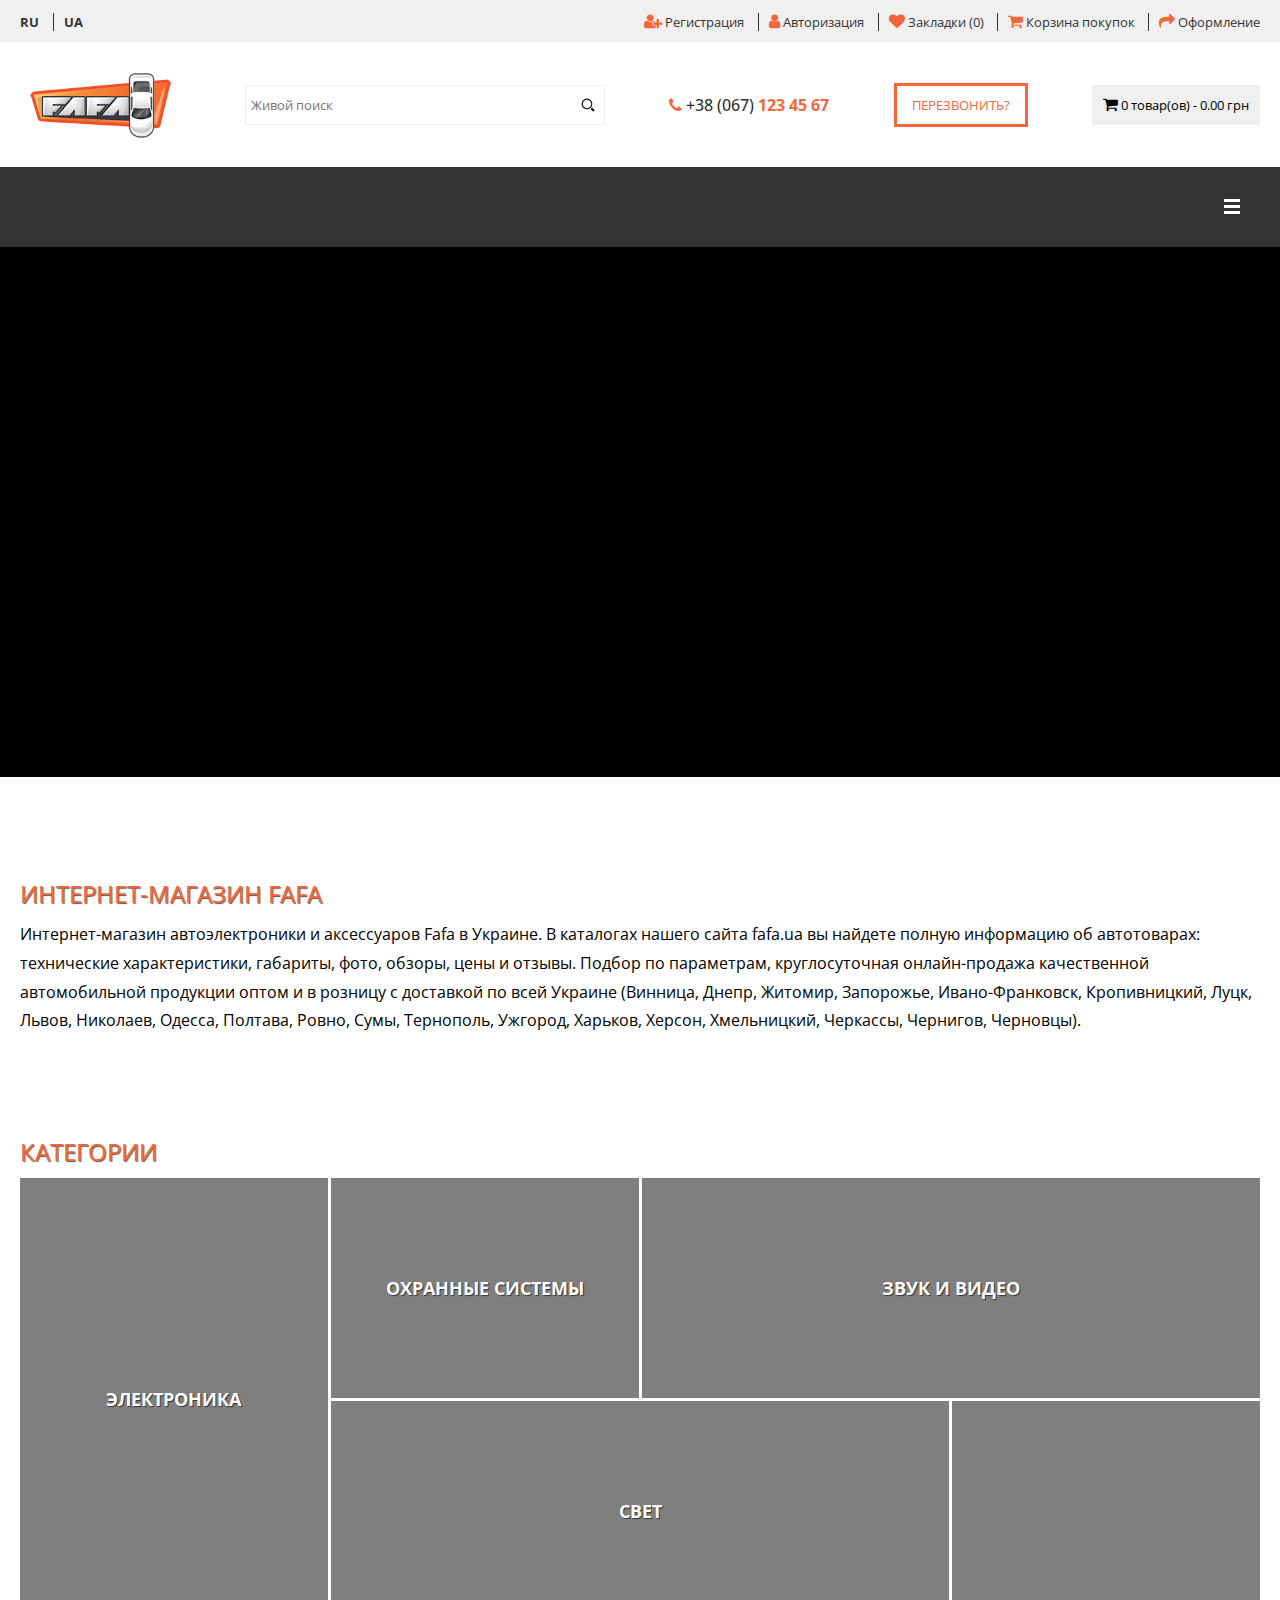
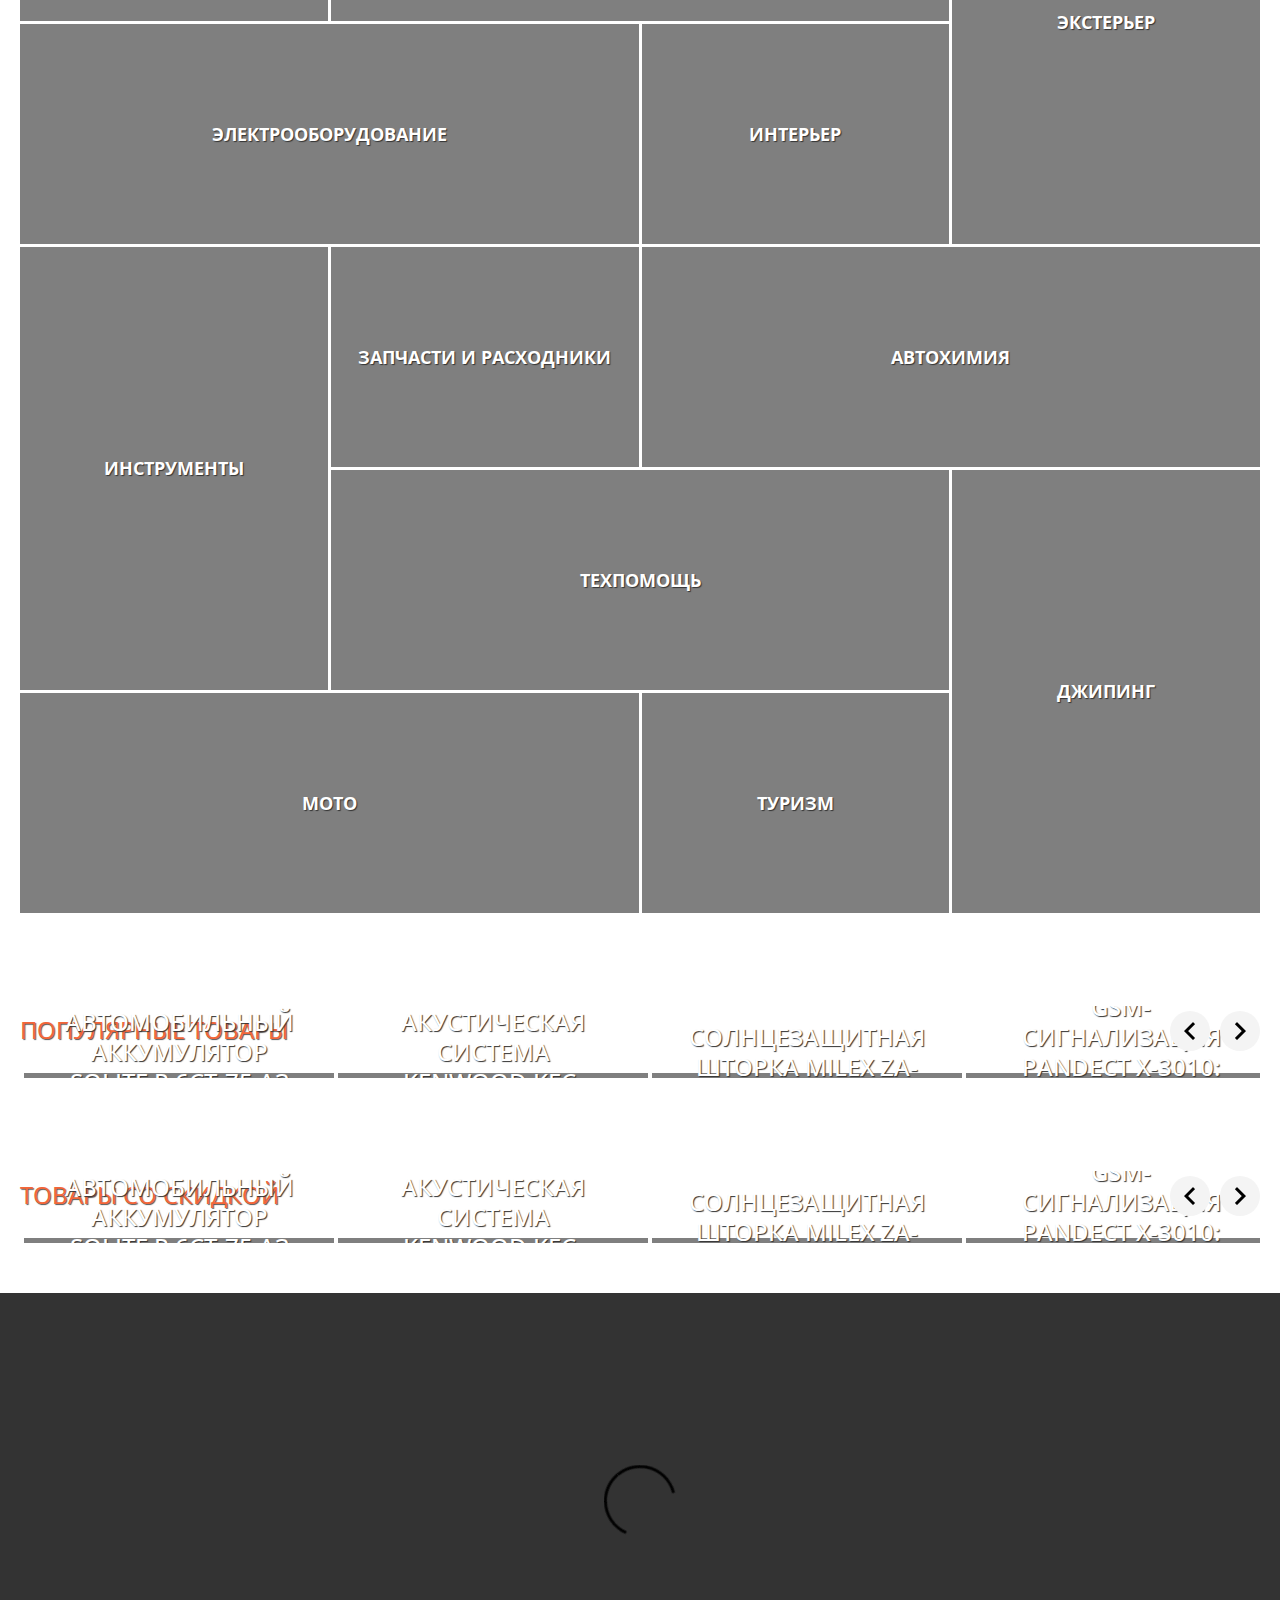
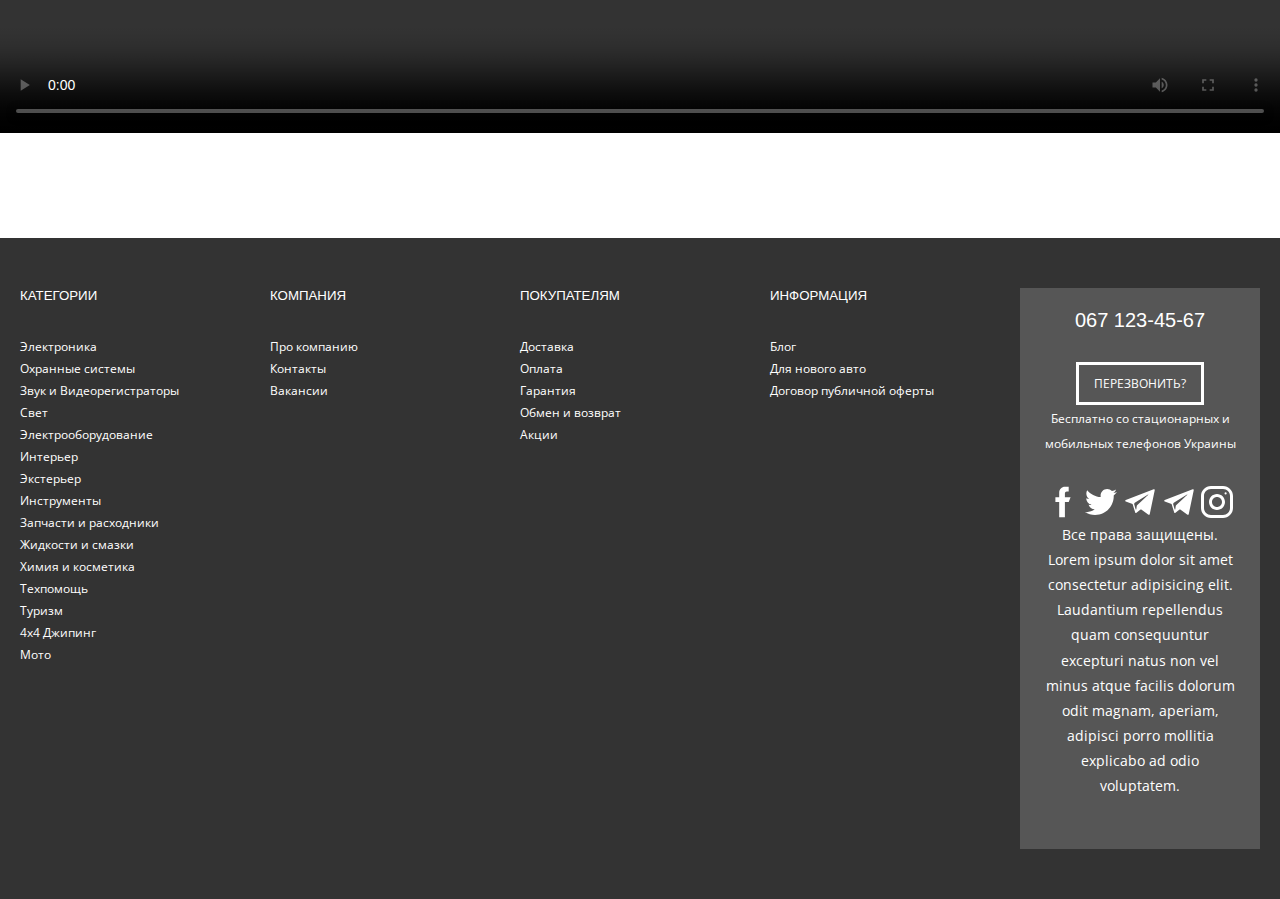
==== commit 8a40087b: "first variant" ====
--- a/index.html
+++ b/index.html
@@ -78,7 +78,12 @@
             <ul>
                 <li><a href="">Электроника</a>
                     <ul>
-                        <li><a href="">Парковочные системы</a></li>
+                        <li><a href="">Парковочные системы</a>
+                            <ul>
+                                <li><a href="">Пактроники</a></li>
+                                <li><a href="">Камери універсальні</a></li>
+                            </ul>
+                        </li>
                         <li><a href="">Видеорегистраторы</a></li>
                         <li><a href="">Навигация</a></li>
                         <li><a href="">Громкая связь</a></li>
@@ -101,8 +106,8 @@
                 <li><a href="">Инструменты</a></li>
                 <li><a href="">Запчасти и расходники</a></li>
                 <li><a href="">Автохимия</a></li>
-                <li><a href="">Техпомощь</a></li>
-                <li><a href="">Мото</a></li>
+                <!-- <li><a href="">Техпомощь</a></li> -->
+                <!-- <li><a href="">Мото</a></li> -->
             </ul>
         </div>
     </nav>
@@ -114,43 +119,43 @@
 
         <article style="background: url('https://picsum.photos/id/1/1800/530')">
             <div class="levus-content">
-                <p>Lorem ipsum</p>
-                <p>dolor sit amet</p>
-                <p>Lorem ipsum, dolor sit amet consectetur adipisicing elit. Ad, numquam.</p>
+                <p>Большие</p>
+                <p>скидки</p>
+                <p>Партнерам и постоянным клиентам</p>
                 <img src="https://picsum.photos/id/1/480/355" alt="">
             </div>
         </article>
 
         <article style="background: url('https://picsum.photos/id/2/1800/530')">
             <div class="levus-content">
-                <p>Lorem ipsum</p>
-                <p>dolor sit amet</p>
-                <p>Lorem ipsum, dolor sit amet consectetur adipisicing elit. Ad, numquam.</p>
+                <p>Накопительные</p>
+                <p>балы</p>
+                <p>при заказе от 10000 гривень</p>
                 <img src="https://picsum.photos/id/2/480/355" alt="">
             </div>
         </article>
 
-        <article style="background: url('https://picsum.photos/id/3/1800/530')">
+        <!-- <article style="background: url('https://picsum.photos/id/3/1800/530')">
             <div class="levus-content">
                 <p>Lorem ipsum</p>
                 <p>dolor sit amet</p>
                 <p>Lorem ipsum, dolor sit amet consectetur adipisicing elit. Ad, numquam.</p>
                 <img src="https://picsum.photos/id/3/480/355" alt="">
             </div>
-        </article>
-    </section>
-
-    <section id="home-text" class="section">
+        </article> -->
+    </section>
+
+    <section id="home-text" class="section100">
         <div class="title">Интернет-магазин Fafa</div>
         <div class="container">
-            <p>Интернет-магазин автоэлектроники и аксессуаров Fafa в Украине. В каталогах нашего сайта Avtozvuk.ua вы найдете полную информацию об автотоварах: технические характеристики, габариты, фото, обзоры, цены и отзывы. Подбор по параметрам, круглосуточная
+            <p>Интернет-магазин автоэлектроники и аксессуаров Fafa в Украине. В каталогах нашего сайта fafa.ua вы найдете полную информацию об автотоварах: технические характеристики, габариты, фото, обзоры, цены и отзывы. Подбор по параметрам, круглосуточная
                 онлайн-продажа качественной автомобильной продукции оптом и в розницу с доставкой по всей Украине (Винница, Днепр, Житомир, Запорожье, Ивано-Франковск, Кропивницкий, Луцк, Львов, Николаев, Одесса, Полтава, Ровно, Сумы, Тернополь, Ужгород,
                 Харьков, Херсон, Хмельницкий, Черкассы, Чернигов, Черновцы).</p>
         </div>
 
     </section>
 
-    <section id="home-categories" class="section">
+    <section id="home-categories" class="section100">
         <div class="title">
             Категории
         </div>
@@ -200,6 +205,237 @@
         </div>
     </section>
 
+    <section class="section-title">
+        <div class="title">
+            Популярные товары
+        </div>
+        <div class="container">
+            <div class="levus-horizontal-scroll">
+                <ul>
+                    <li>
+                        <div class="caption">
+                            <h3><a href="">GSM-сигнализация Pandect X-3010: Купить за 7365 грн</a></h3>
+                            <div class="price">
+                                <span class="new">11000 грн</span>
+                                <span class="old">12060 грн</span>
+                            </div>
+                            <div class="buttons">
+                                <button><i class="fa fa-shopping-cart"></i> <span class="hidden-md">Купить</span></button>
+                                <button><i class="fa fa-heart"></i> <span class="hidden-md">В избранное</span> </button>
+                                <button><i class="fa fa-exchange"></i> <span class="hidden-md">Сравнить</span> </button>
+                            </div>
+                        </div>
+                        <img src="https://picsum.photos/id/41/600/800" alt=""></li>
+                    <li>
+                        <div class="caption">
+                            <h3><a href="">Автомобильный аккумулятор SOLITE R 6СТ-75 Аз Japan 85D26R</a></h3>
+                            <div class="price">
+                                <span class="new">11000 грн</span>
+                            </div>
+                            <div class="buttons">
+                                <button><i class="fa fa-shopping-cart"></i> <span class="hidden-md">Купить</span></button>
+                                <button><i class="fa fa-heart"></i> <span class="hidden-md">В избранное</span> </button>
+                                <button><i class="fa fa-exchange"></i> <span class="hidden-md">Сравнить</span> </button>
+                            </div>
+                        </div>
+                        <img src="https://picsum.photos/id/42/600/800" alt=""></li>
+                    <li>
+                        <div class="caption">
+                            <h3><a href="">Коаксиальная акустическая система Kenwood KFC-PS6975: Купить за 3000 грн</a></h3>
+                            <div class="price">
+                                <span class="new">11000 грн</span>
+                                <span class="old">12060 грн</span>
+                            </div>
+                            <div class="buttons">
+                                <button><i class="fa fa-shopping-cart"></i> <span class="hidden-md">Купить</span></button>
+                                <button><i class="fa fa-heart"></i> <span class="hidden-md">В избранное</span> </button>
+                                <button><i class="fa fa-exchange"></i> <span class="hidden-md">Сравнить</span> </button>
+                            </div>
+                        </div>
+                        <img src="https://picsum.photos/id/43/600/800" alt=""></li>
+                    <li>
+                        <div class="caption">
+                            <h3><a href="">Солнцезащитная шторка MILEX ZA-15070</a></h3>
+                            <div class="price">
+                                <span class="new">100 грн</span>
+                            </div>
+                            <div class="buttons">
+                                <button><i class="fa fa-shopping-cart"></i> <span class="hidden-md">Купить</span></button>
+                                <button><i class="fa fa-heart"></i> <span class="hidden-md">В избранное</span> </button>
+                                <button><i class="fa fa-exchange"></i> <span class="hidden-md">Сравнить</span> </button>
+                            </div>
+                        </div>
+                        <img src="https://picsum.photos/id/44/600/800" alt=""></li>
+                </ul>
+            </div>
+        </div>
+    </section>
+
+    <section class="section-title">
+        <div class="title">
+            Товары со скидкой
+        </div>
+        <div class="container">
+            <div class="levus-horizontal-scroll">
+                <ul>
+                    <li>
+                        <div class="marker">
+                            -20%
+                        </div>
+                        <div class="caption">
+                            <h3><a href="">GSM-сигнализация Pandect X-3010: Купить за 7365 грн</a></h3>
+                            <div class="price">
+                                <span class="new">11000 грн</span>
+                                <span class="old">12060 грн</span>
+                            </div>
+                            <div class="buttons">
+                                <button><i class="fa fa-shopping-cart"></i> <span class="hidden-md">Купить</span></button>
+                                <button><i class="fa fa-heart"></i> <span class="hidden-md">В избранное</span> </button>
+                                <button><i class="fa fa-exchange"></i> <span class="hidden-md">Сравнить</span> </button>
+                            </div>
+                        </div>
+                        <img src="https://picsum.photos/id/41/600/800" alt=""></li>
+                    <li>
+                        <div class="marker">
+                            -10%
+                        </div>
+                        <div class="caption">
+                            <h3><a href="">Автомобильный аккумулятор SOLITE R 6СТ-75 Аз Japan 85D26R</a></h3>
+                            <div class="price">
+                                <span class="new">11000 грн</span>
+                            </div>
+                            <div class="buttons">
+                                <button><i class="fa fa-shopping-cart"></i> <span class="hidden-md">Купить</span></button>
+                                <button><i class="fa fa-heart"></i> <span class="hidden-md">В избранное</span> </button>
+                                <button><i class="fa fa-exchange"></i> <span class="hidden-md">Сравнить</span> </button>
+                            </div>
+                        </div>
+                        <img src="https://picsum.photos/id/42/600/800" alt=""></li>
+                    <li>
+                        <div class="marker">
+                            -25%
+                        </div>
+                        <div class="caption">
+                            <h3><a href="">Коаксиальная акустическая система Kenwood KFC-PS6975: Купить за 3000 грн</a></h3>
+                            <div class="price">
+                                <span class="new">11000 грн</span>
+                                <span class="old">12060 грн</span>
+                            </div>
+                            <div class="buttons">
+                                <button><i class="fa fa-shopping-cart"></i> <span class="hidden-md">Купить</span></button>
+                                <button><i class="fa fa-heart"></i> <span class="hidden-md">В избранное</span> </button>
+                                <button><i class="fa fa-exchange"></i> <span class="hidden-md">Сравнить</span> </button>
+                            </div>
+                        </div>
+                        <img src="https://picsum.photos/id/43/600/800" alt=""></li>
+                    <li>
+                        <div class="marker">
+                            -30%
+                        </div>
+                        <div class="caption">
+                            <h3><a href="">Солнцезащитная шторка MILEX ZA-15070</a></h3>
+                            <div class="price">
+                                <span class="new">100 грн</span>
+                            </div>
+                            <div class="buttons">
+                                <button><i class="fa fa-shopping-cart"></i> <span class="hidden-md">Купить</span></button>
+                                <button><i class="fa fa-heart"></i> <span class="hidden-md">В избранное</span> </button>
+                                <button><i class="fa fa-exchange"></i> <span class="hidden-md">Сравнить</span> </button>
+                            </div>
+                        </div>
+                        <img src="https://picsum.photos/id/44/600/800" alt=""></li>
+                </ul>
+            </div>
+        </div>
+    </section>
+
+    <!-- <section id="feedback" class="section100">
+        <div class="container">
+            <form action="">
+                <p>Хотите получать свежие новости? Подпишитесь на рассылку: </p>
+                <input type="text" placeholder="Имя">
+                <input type="text" placeholder="e-mail">
+                <input type="submit">
+            </form>
+        </div>
+    </section> -->
+
+    <section id="video">
+        <video width="100%" height="440" controls="controls" autoplay>
+            <source src="video/video.mp4">
+        </video>
+    </section>
+
+    <footer id="footer">
+        <div class="container">
+            <div>
+                <h5>Категории</h5>
+                <ul>
+                    <li><a href="">Электроника</a></li>
+                    <li><a href="">Охранные системы</a></li>
+                    <li><a href="">Звук и Видеорегистраторы</a></li>
+                    <li><a href="">Свет</a></li>
+                    <li><a href="">Электрооборудование</a></li>
+                    <li><a href="">Интерьер</a></li>
+                    <li><a href="">Экстерьер</a></li>
+                    <li><a href="">Инструменты</a></li>
+                    <li><a href="">Запчасти и расходники</a></li>
+                    <li><a href="">Жидкости и смазки</a></li>
+                    <li><a href="">Химия и косметика</a></li>
+                    <li><a href="">Техпомощь</a></li>
+                    <li><a href="">Туризм</a></li>
+                    <li><a href="">4х4 Джипинг</a></li>
+                    <li><a href="">Мото</a></li>
+                </ul>
+            </div>
+            <div>
+                <h5>Компания</h5>
+                <ul>
+                    <li><a href="">Про компанию</a></li>
+                    <li><a href="">Контакты</a></li>
+                    <li><a href="">Вакансии</a></li>
+                </ul>
+            </div>
+            <div>
+                <h5>Покупателям</h5>
+                <ul>
+                    <li><a href="">Доставка</a></li>
+                    <li><a href="">Оплата</a></li>
+                    <li><a href="">Гарантия</a></li>
+                    <li><a href="">Обмен и возврат</a></li>
+                    <li><a href="">Акции</a></li>
+                </ul>
+            </div>
+            <div>
+                <h5>Информация</h5>
+                <ul>
+                    <li><a href="">Блог</a></li>
+                    <li><a href="">Для нового авто</a></li>
+                    <li><a href="">Договор публичной оферты</a></li>
+                </ul>
+            </div>
+            <div id="quick-contacts">
+                <h6>067 123-45-67</h6>
+                <div class="quick-callback">
+                    <a href="">Перезвонить?</a>
+                </div>
+                <p><small>Бесплатно со стационарных и мобильных телефонов Украины</small></p>
+                <div class="social">
+                    <a href=""> <svg class="footer__svg-icon" xmlns="http://www.w3.org/2000/svg" viewBox="0 0 512 512"><path d="M286.4 180v-60.8c0-16.8 13.6-30.4 30.4-30.4h30.4v-76h-60.8c-50.4 0-91.2 40.8-91.2 91.2v76h-60.8v76h60.8v243.2h91.2V256h60.8l30.4-76h-91.2z" fill="#fff"></path></svg></a>
+
+                    <a href=""><svg class="footer__svg-icon" xmlns="http://www.w3.org/2000/svg" viewBox="0 0 512 512"><path d="M512 97.248c-19.04 8.352-39.328 13.888-60.48 16.576 21.76-12.992 38.368-33.408 46.176-58.016-20.288 12.096-42.688 20.64-66.56 25.408C411.872 60.704 384.416 48 354.464 48c-58.112 0-104.896 47.168-104.896 104.992 0 8.32.704 16.32 2.432 23.936-87.264-4.256-164.48-46.08-216.352-109.792-9.056 15.712-14.368 33.696-14.368 53.056 0 36.352 18.72 68.576 46.624 87.232-16.864-.32-33.408-5.216-47.424-12.928v1.152c0 51.008 36.384 93.376 84.096 103.136-8.544 2.336-17.856 3.456-27.52 3.456-6.72 0-13.504-.384-19.872-1.792 13.6 41.568 52.192 72.128 98.08 73.12-35.712 27.936-81.056 44.768-130.144 44.768-8.608 0-16.864-.384-25.12-1.44C46.496 446.88 101.6 464 161.024 464c193.152 0 298.752-160 298.752-298.688 0-4.64-.16-9.12-.384-13.568 20.832-14.784 38.336-33.248 52.608-54.496z" fill="#fff"></path></svg></a>
+
+                    <a href=""><svg class="footer__svg-icon" xmlns="http://www.w3.org/2000/svg" viewBox="0 0 512 512"><path d="M28.4 247.6l108.7 40.6 42.1 135.4c2.7 8.7 13.3 11.9 20.3 6.1l60.6-49.4c6.4-5.2 15.4-5.4 22-.6L391.5 459c7.5 5.5 18.2 1.3 20.1-7.7L491.7 66c2.1-9.9-7.7-18.2-17.2-14.6L28.3 223.6c-11.1 4.2-11 19.8.1 24zm144 19l212.5-130.9c3.8-2.3 7.7 2.8 4.5 5.9L214 304.6c-6.2 5.7-10.1 13.4-11.3 21.8l-6 44.3c-.8 5.9-9.1 6.5-10.7.8l-23-80.7c-2.6-9.4 1.3-19.2 9.4-24.2z" fill=""></path></svg></a>
+
+                    <a href=""><svg class="footer__svg-icon" xmlns="http://www.w3.org/2000/svg" viewBox="0 0 512 512"><path d="M28.4 247.6l108.7 40.6 42.1 135.4c2.7 8.7 13.3 11.9 20.3 6.1l60.6-49.4c6.4-5.2 15.4-5.4 22-.6L391.5 459c7.5 5.5 18.2 1.3 20.1-7.7L491.7 66c2.1-9.9-7.7-18.2-17.2-14.6L28.3 223.6c-11.1 4.2-11 19.8.1 24zm144 19l212.5-130.9c3.8-2.3 7.7 2.8 4.5 5.9L214 304.6c-6.2 5.7-10.1 13.4-11.3 21.8l-6 44.3c-.8 5.9-9.1 6.5-10.7.8l-23-80.7c-2.6-9.4 1.3-19.2 9.4-24.2z" fill=""></path></svg></a>
+
+                    <a href=""><svg class="footer__svg-icon" xmlns="http://www.w3.org/2000/svg" viewBox="0 0 512 512"><linearGradient id="a" gradientUnits="userSpaceOnUse" x1="-46.004" y1="634.121" x2="-32.933" y2="647.192" gradientTransform="matrix(32 0 0 -32 1519 20757)"><stop offset="0" stop-color="#ffc107"></stop><stop offset=".507" stop-color="#f44336"></stop><stop offset=".99" stop-color="#9c27b0"></stop></linearGradient><path d="M352 0H160C71.648 0 0 71.648 0 160v192c0 88.352 71.648 160 160 160h192c88.352 0 160-71.648 160-160V160C512 71.648 440.352 0 352 0zm112 352c0 61.76-50.24 112-112 112H160c-61.76 0-112-50.24-112-112V160C48 98.24 98.24 48 160 48h192c61.76 0 112 50.24 112 112v192z" fill=""></path><linearGradient id="b" gradientUnits="userSpaceOnUse" x1="-42.297" y1="637.828" x2="-36.64" y2="643.485" gradientTransform="matrix(32 0 0 -32 1519 20757)"><stop offset="0" stop-color="#ffc107"></stop><stop offset=".507" stop-color="#f44336"></stop><stop offset=".99" stop-color="#9c27b0"></stop></linearGradient><path d="M256 128c-70.688 0-128 57.312-128 128s57.312 128 128 128 128-57.312 128-128-57.312-128-128-128zm0 208c-44.096 0-80-35.904-80-80 0-44.128 35.904-80 80-80s80 35.872 80 80c0 44.096-35.904 80-80 80z" fill=""></path><linearGradient id="c" gradientUnits="userSpaceOnUse" x1="-35.546" y1="644.579" x2="-34.792" y2="645.333" gradientTransform="matrix(32 0 0 -32 1519 20757)"><stop offset="0" stop-color="#ffc107"></stop><stop offset=".507" stop-color="#f44336"></stop><stop offset=".99" stop-color="#9c27b0"></stop></linearGradient><circle cx="393.6" cy="118.4" r="17.056" fill=""></circle></svg></a>
+                </div>
+                <p>Все права защищены. Lorem ipsum dolor sit amet consectetur adipisicing elit. Laudantium repellendus quam consequuntur excepturi natus non vel minus atque facilis dolorum odit magnam, aperiam, adipisci porro mollitia explicabo ad odio voluptatem.</p>
+            </div>
+        </div>
+    </footer>
+
     <script src="js/script.js"></script>
 </body>
 
--- a/css/styles.css
+++ b/css/styles.css
@@ -6,4 +6,7 @@
 @import url('./levus-nav-desktop.css');
 @import url('./levus-nav-mobile.css');
 @import url('./levus-onslide.css');
-@import url('./home-categories.css');+@import url('./home-categories.css');
+@import url('./levus-horizontal-scroll.css');
+@import url('./feedback.css');
+@import url('./footer.css');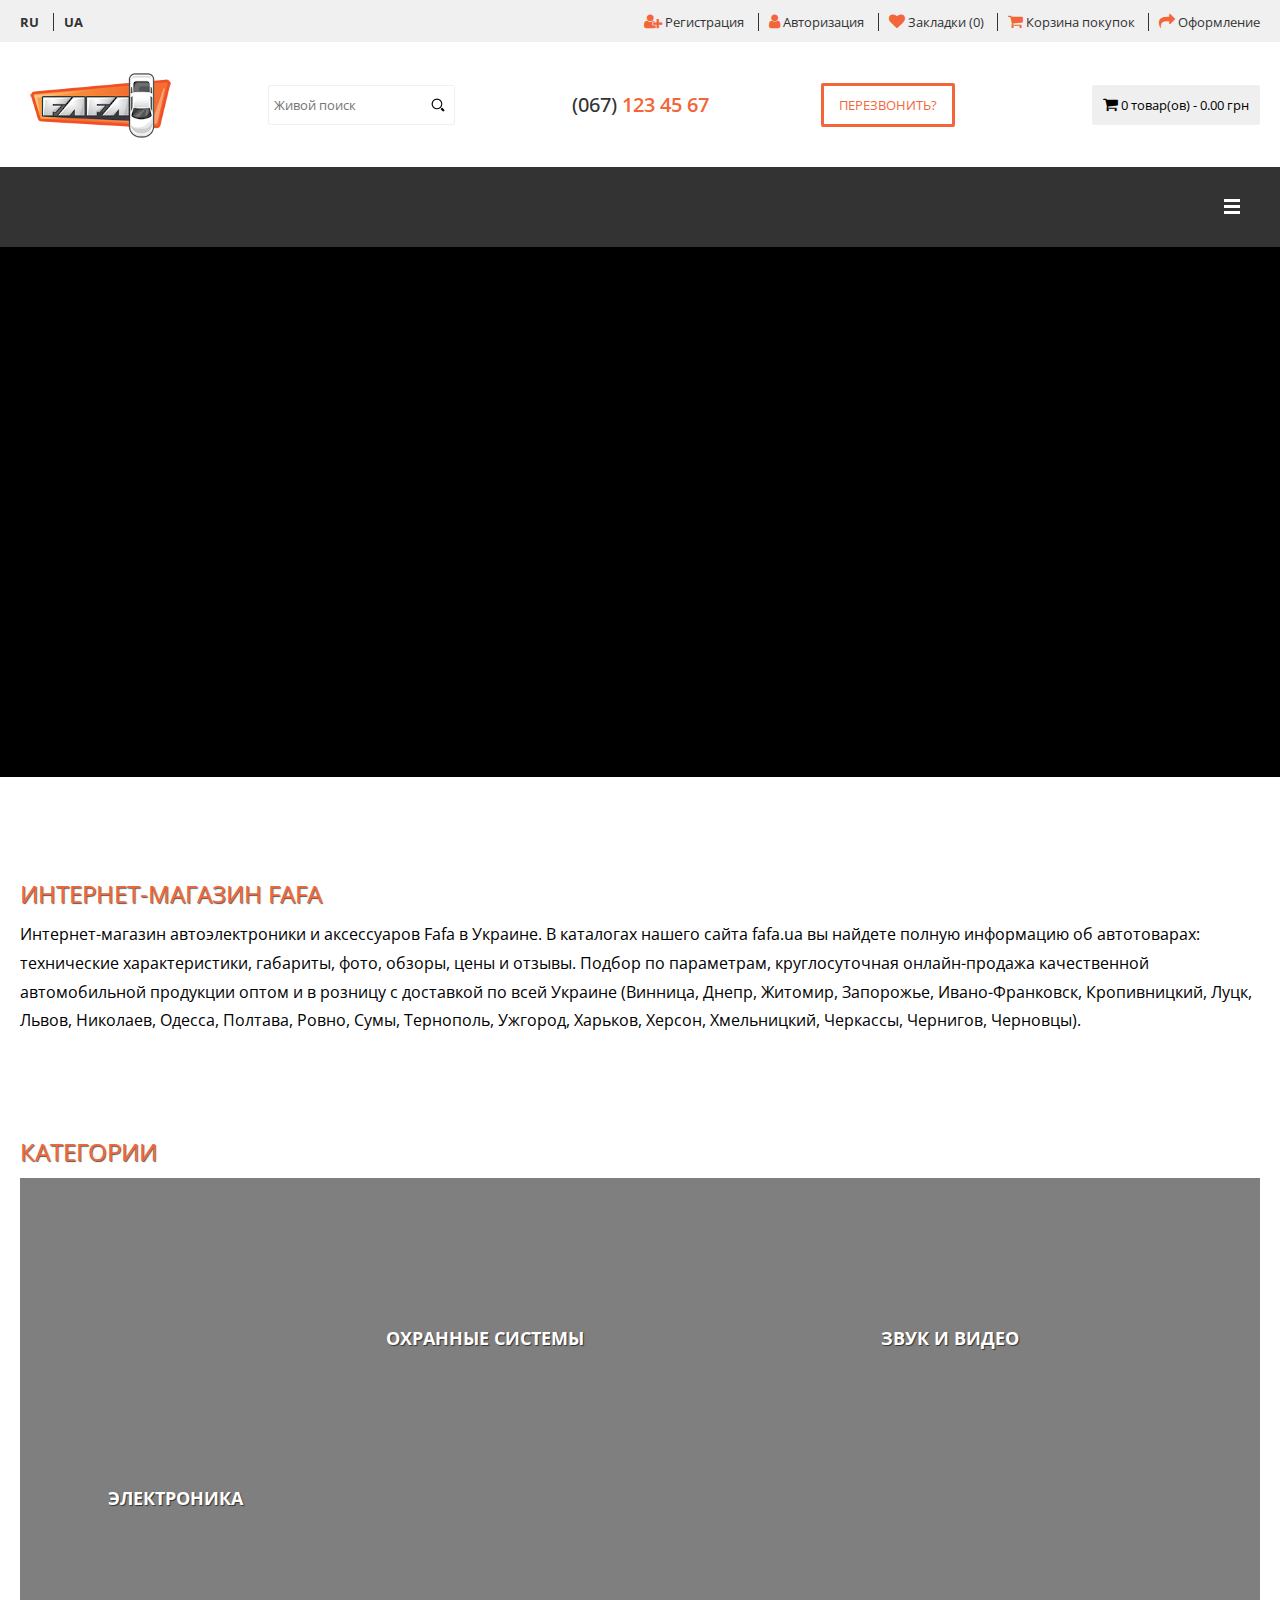
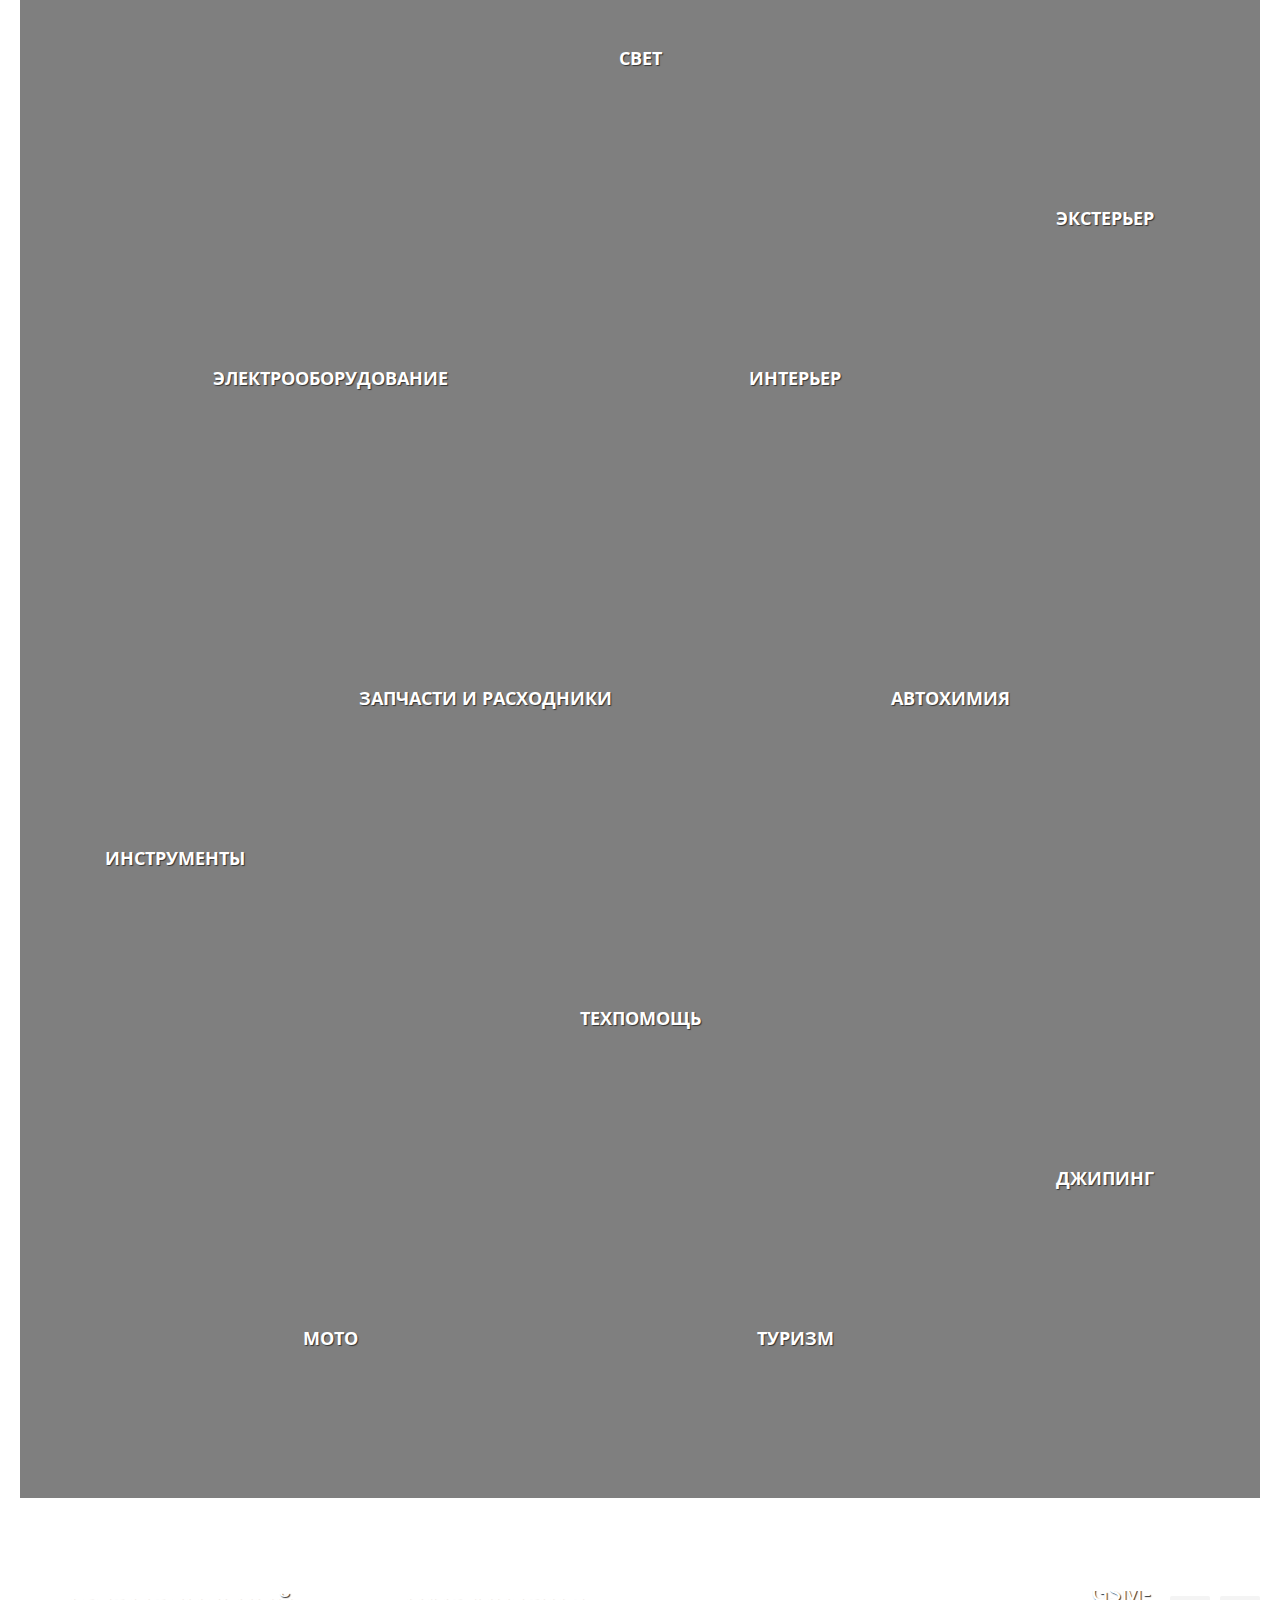
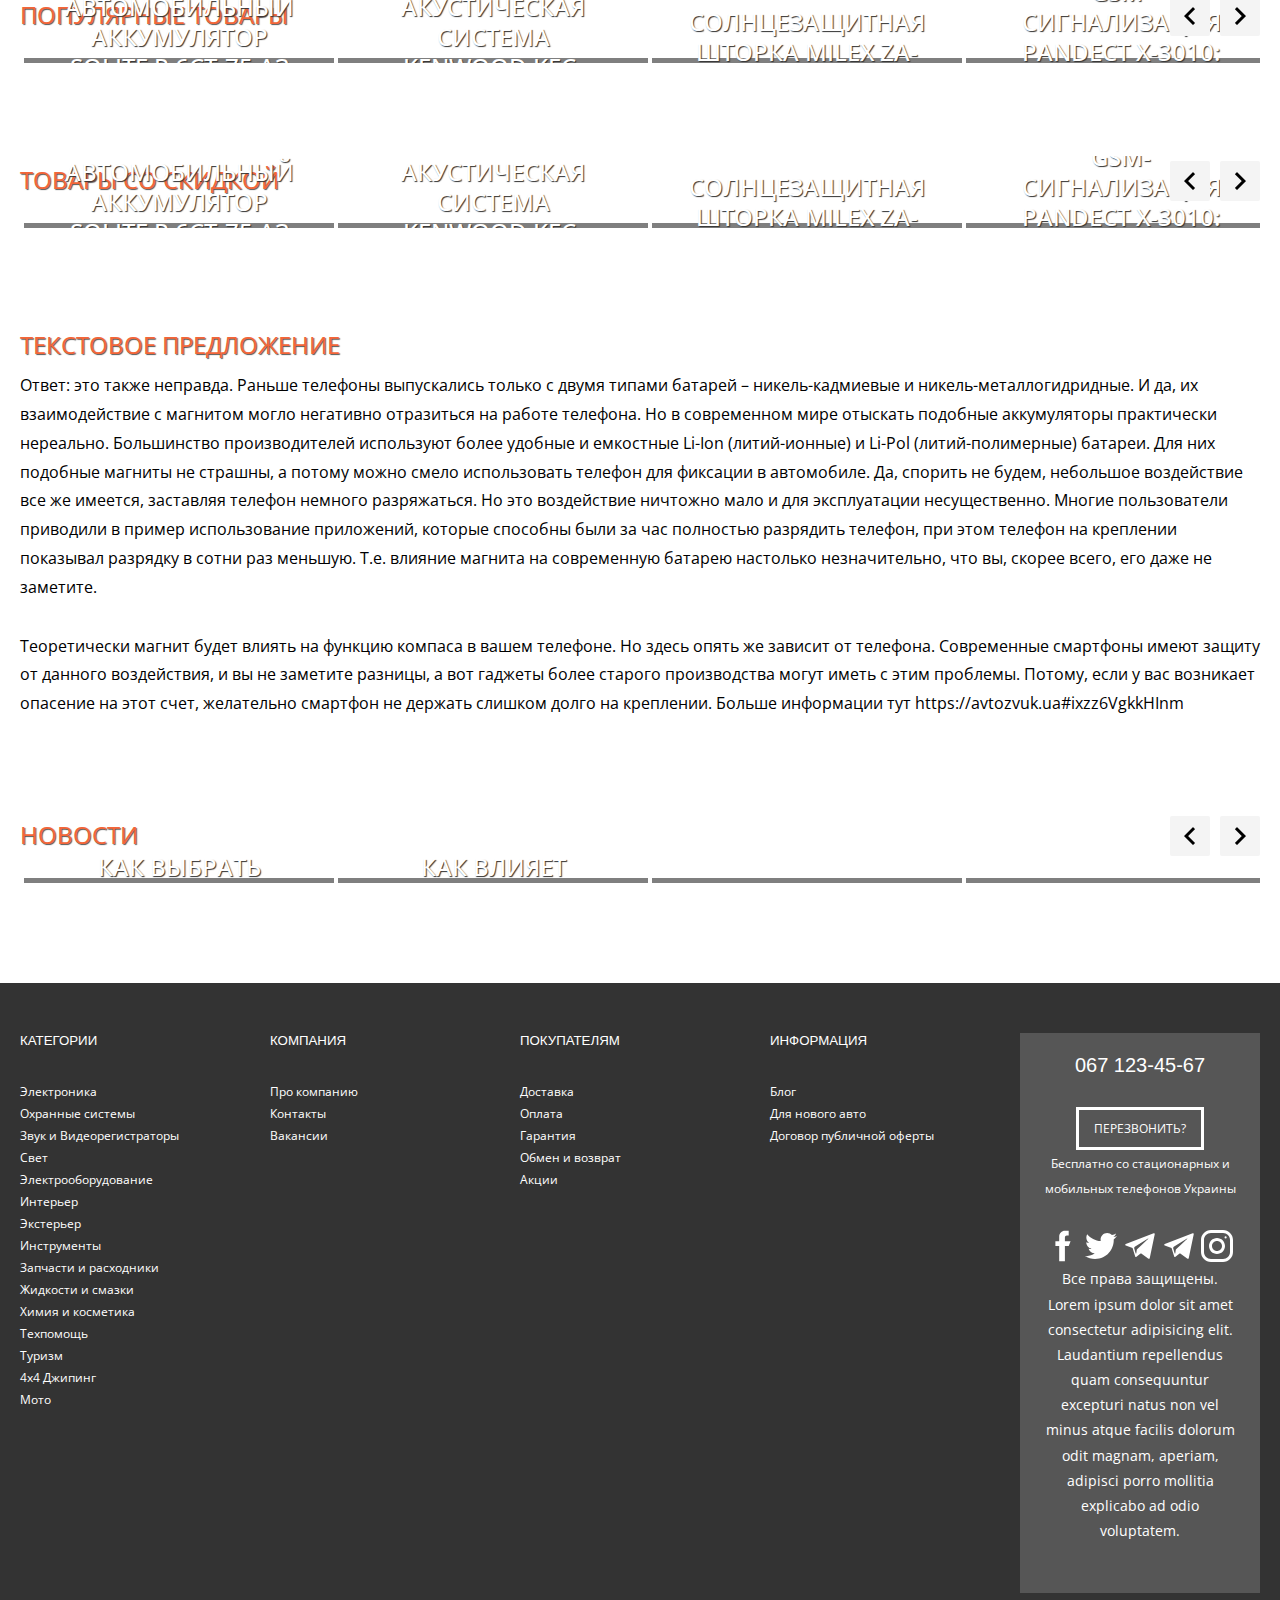
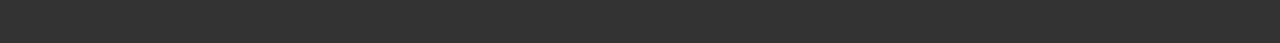
==== commit d87c3485: "add news, upgrade header" ====
--- a/index.html
+++ b/index.html
@@ -57,7 +57,7 @@
             </div>
             <div id="phone">
                 <a href="https://demo.opencart.com/index.php?route=information/contact">
-                    <i class="fa fa-phone"></i> <span class="hidden-md"><em> +38 (067)</em> 123 45 67</span>
+                    <i class="fa fa-phone"></i> <span><em>(067)</em> 123 45 67</span>
                 </a>
             </div>
             <div id="callback">
@@ -135,14 +135,14 @@
             </div>
         </article>
 
-        <!-- <article style="background: url('https://picsum.photos/id/3/1800/530')">
+        <article style="background: url('https://picsum.photos/id/3/1800/530')">
             <div class="levus-content">
                 <p>Lorem ipsum</p>
                 <p>dolor sit amet</p>
                 <p>Lorem ipsum, dolor sit amet consectetur adipisicing elit. Ad, numquam.</p>
                 <img src="https://picsum.photos/id/3/480/355" alt="">
             </div>
-        </article> -->
+        </article>
     </section>
 
     <section id="home-text" class="section100">
@@ -294,7 +294,7 @@
                                 <button><i class="fa fa-exchange"></i> <span class="hidden-md">Сравнить</span> </button>
                             </div>
                         </div>
-                        <img src="https://picsum.photos/id/41/600/800" alt=""></li>
+                        <img src="https://picsum.photos/id/51/600/800" alt=""></li>
                     <li>
                         <div class="marker">
                             -10%
@@ -310,7 +310,7 @@
                                 <button><i class="fa fa-exchange"></i> <span class="hidden-md">Сравнить</span> </button>
                             </div>
                         </div>
-                        <img src="https://picsum.photos/id/42/600/800" alt=""></li>
+                        <img src="https://picsum.photos/id/52/600/800" alt=""></li>
                     <li>
                         <div class="marker">
                             -25%
@@ -327,7 +327,7 @@
                                 <button><i class="fa fa-exchange"></i> <span class="hidden-md">Сравнить</span> </button>
                             </div>
                         </div>
-                        <img src="https://picsum.photos/id/43/600/800" alt=""></li>
+                        <img src="https://picsum.photos/id/53/600/800" alt=""></li>
                     <li>
                         <div class="marker">
                             -30%
@@ -343,27 +343,65 @@
                                 <button><i class="fa fa-exchange"></i> <span class="hidden-md">Сравнить</span> </button>
                             </div>
                         </div>
-                        <img src="https://picsum.photos/id/44/600/800" alt=""></li>
-                </ul>
-            </div>
-        </div>
-    </section>
-
-    <!-- <section id="feedback" class="section100">
-        <div class="container">
-            <form action="">
-                <p>Хотите получать свежие новости? Подпишитесь на рассылку: </p>
-                <input type="text" placeholder="Имя">
-                <input type="text" placeholder="e-mail">
-                <input type="submit">
-            </form>
-        </div>
-    </section> -->
-
-    <section id="video">
-        <video width="100%" height="440" controls="controls" autoplay>
-            <source src="video/video.mp4">
-        </video>
+                        <img src="https://picsum.photos/id/54/600/800" alt=""></li>
+                </ul>
+            </div>
+        </div>
+    </section>
+
+    <section id="home-text" class="section100">
+        <div class="title">Текстовое предложение</div>
+        <div class="container">
+            <p>Ответ: это также неправда. Раньше телефоны выпускались только с двумя типами батарей – никель-кадмиевые и никель-металлогидридные. И да, их взаимодействие с магнитом могло негативно отразиться на работе телефона. Но в современном мире отыскать подобные аккумуляторы практически нереально. Большинство производителей используют более удобные и емкостные Li-Ion (литий-ионные) и Li-Pol (литий-полимерные) батареи. Для них подобные магниты не страшны, а потому можно смело использовать телефон для фиксации в автомобиле. Да, спорить не будем, небольшое воздействие все же имеется, заставляя телефон немного разряжаться. Но это воздействие ничтожно мало и для эксплуатации несущественно. Многие пользователи приводили в пример использование приложений, которые способны были за час полностью разрядить телефон, при этом телефон на креплении показывал разрядку в сотни раз меньшую. Т.е. влияние магнита на современную батарею настолько незначительно, что вы, скорее всего, его даже не заметите.</p>
+            
+            <p>Теоретически магнит будет влиять на функцию компаса в вашем телефоне. Но здесь опять же зависит от телефона. Современные смартфоны имеют защиту от данного воздействия, и вы не заметите разницы, а вот гаджеты более старого производства могут иметь с этим проблемы. Потому, если у вас возникает опасение на этот счет, желательно смартфон не держать слишком долго на креплении.
+
+
+
+                Больше информации тут https://avtozvuk.ua#ixzz6VgkkHInm</p>
+        </div>
+
+    </section>
+
+    <section id="home-news" class="section-title">
+        <div class="title">
+            Новости
+        </div>
+        <div class="container">
+            
+                <div class="levus-horizontal-scroll">
+                    <ul>
+                        <li>
+                            <div class="caption">
+                                <h3><a href="">Какой домкрат лучше выбрать?</a></h3>
+                            </div>
+                            <img src="https://picsum.photos/id/61/600/800" alt="">
+                        </li>
+                        
+                        <li>
+                            <div class="caption">
+                                <h3><a href="">Как выбрать коврики в салон автомобиля?</a></h3>
+                            </div>
+                            <img src="https://picsum.photos/id/62/600/800" alt="">
+                        </li>
+
+                        <li>
+                            <div class="caption">
+                                <h3><a href="">Как влияет магнитный держатель на телефон</a></h3>
+                            </div>
+                            <img src="https://picsum.photos/id/63/600/800" alt="">
+                        </li>
+
+                        <li>
+                            <div class="caption">
+                                <h3><a href="">Как выбрать автомагнитолу</a></h3>
+                            </div>
+                            <img src="https://picsum.photos/id/64/600/800" alt="">
+                        </li>
+                        
+                    </ul>
+                </div>
+        </div>
     </section>
 
     <footer id="footer">
@@ -436,7 +474,7 @@
         </div>
     </footer>
 
-    <script src="js/script.js"></script>
+    <script src="js/script.apple.js"></script>
 </body>
 
 </html>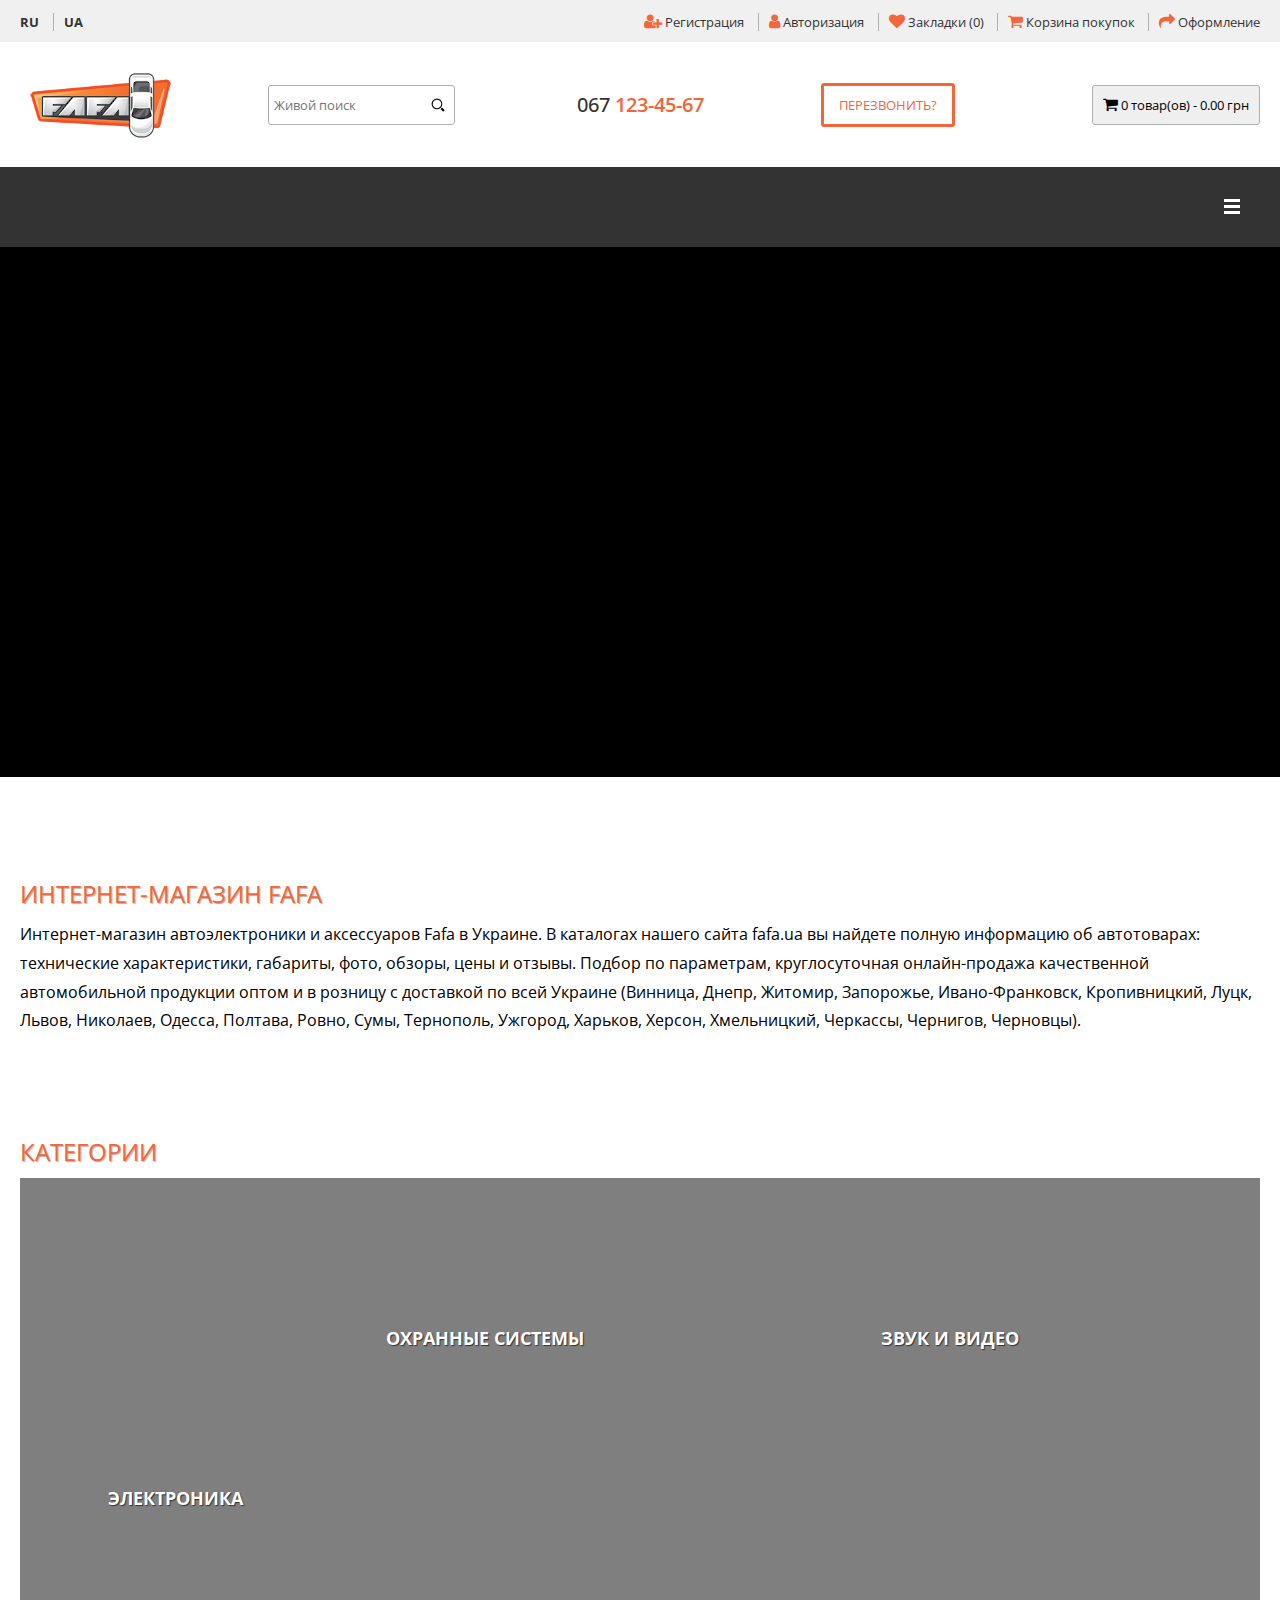
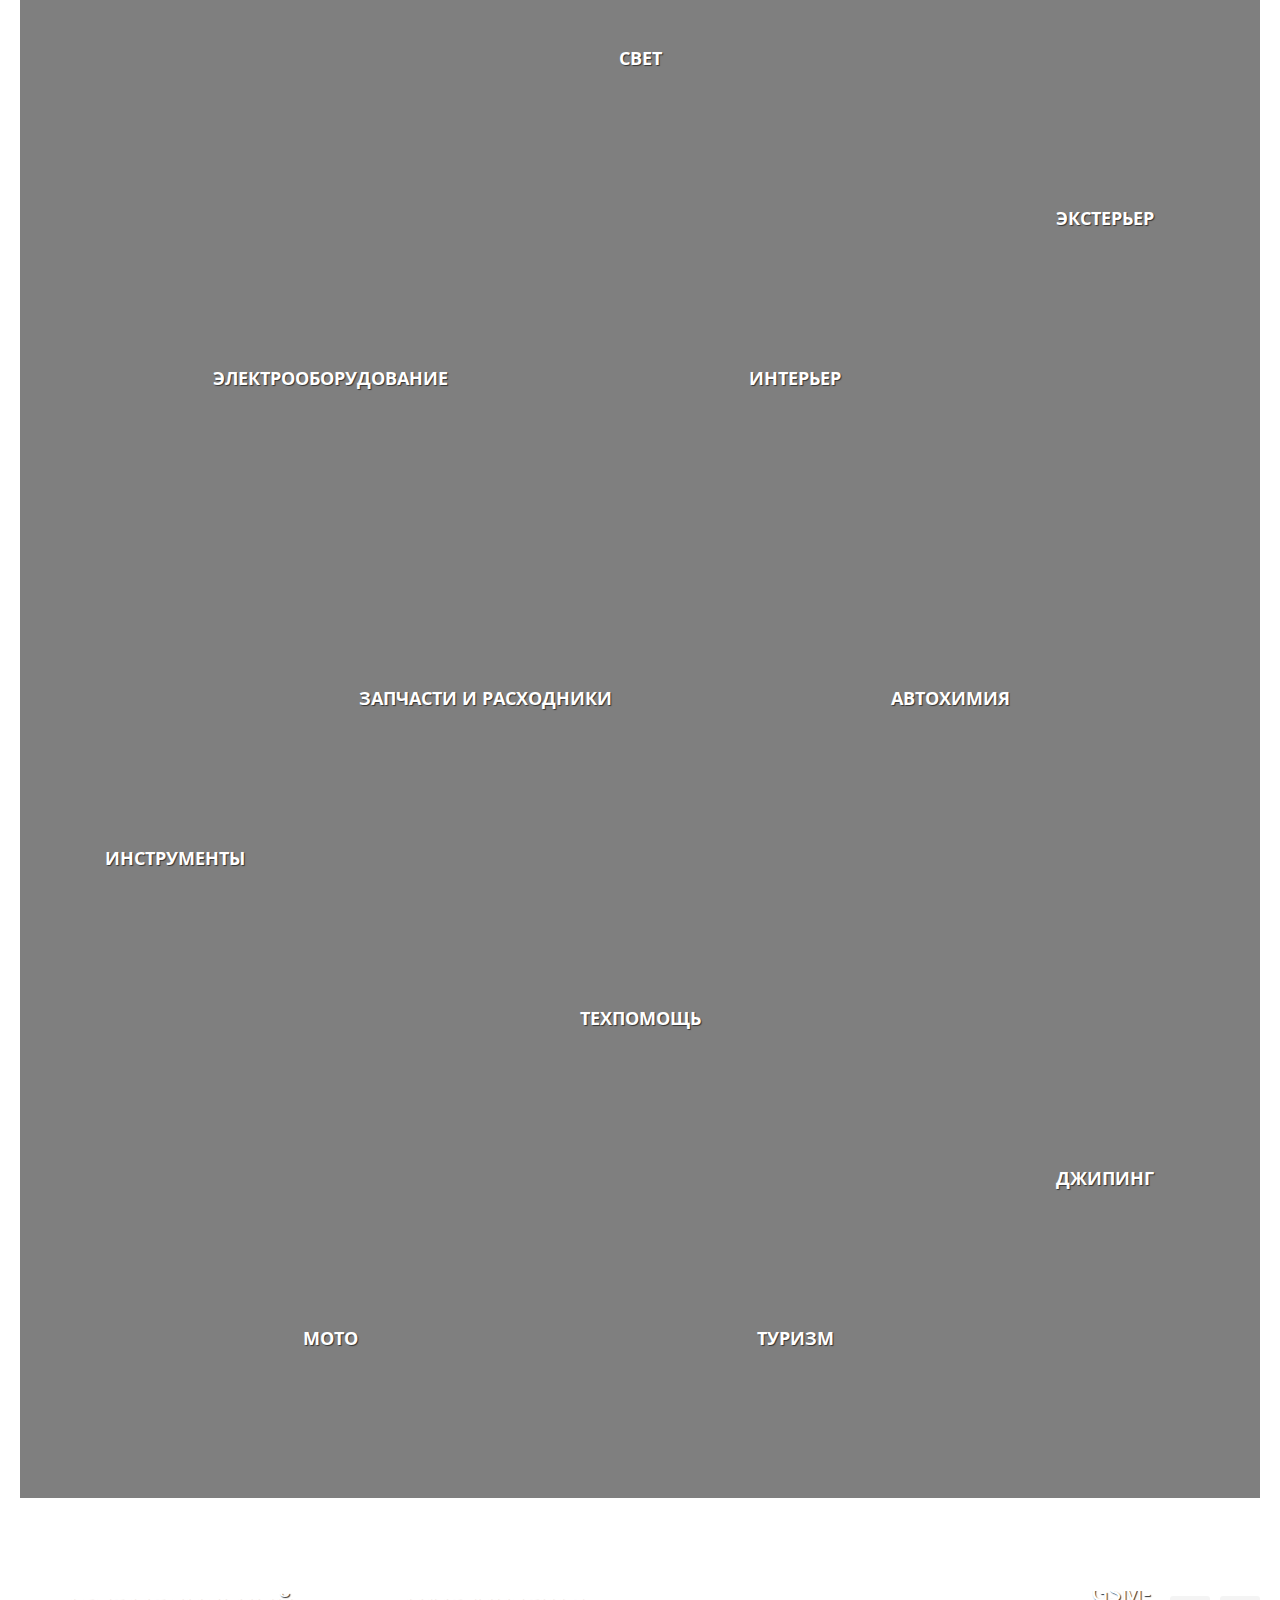
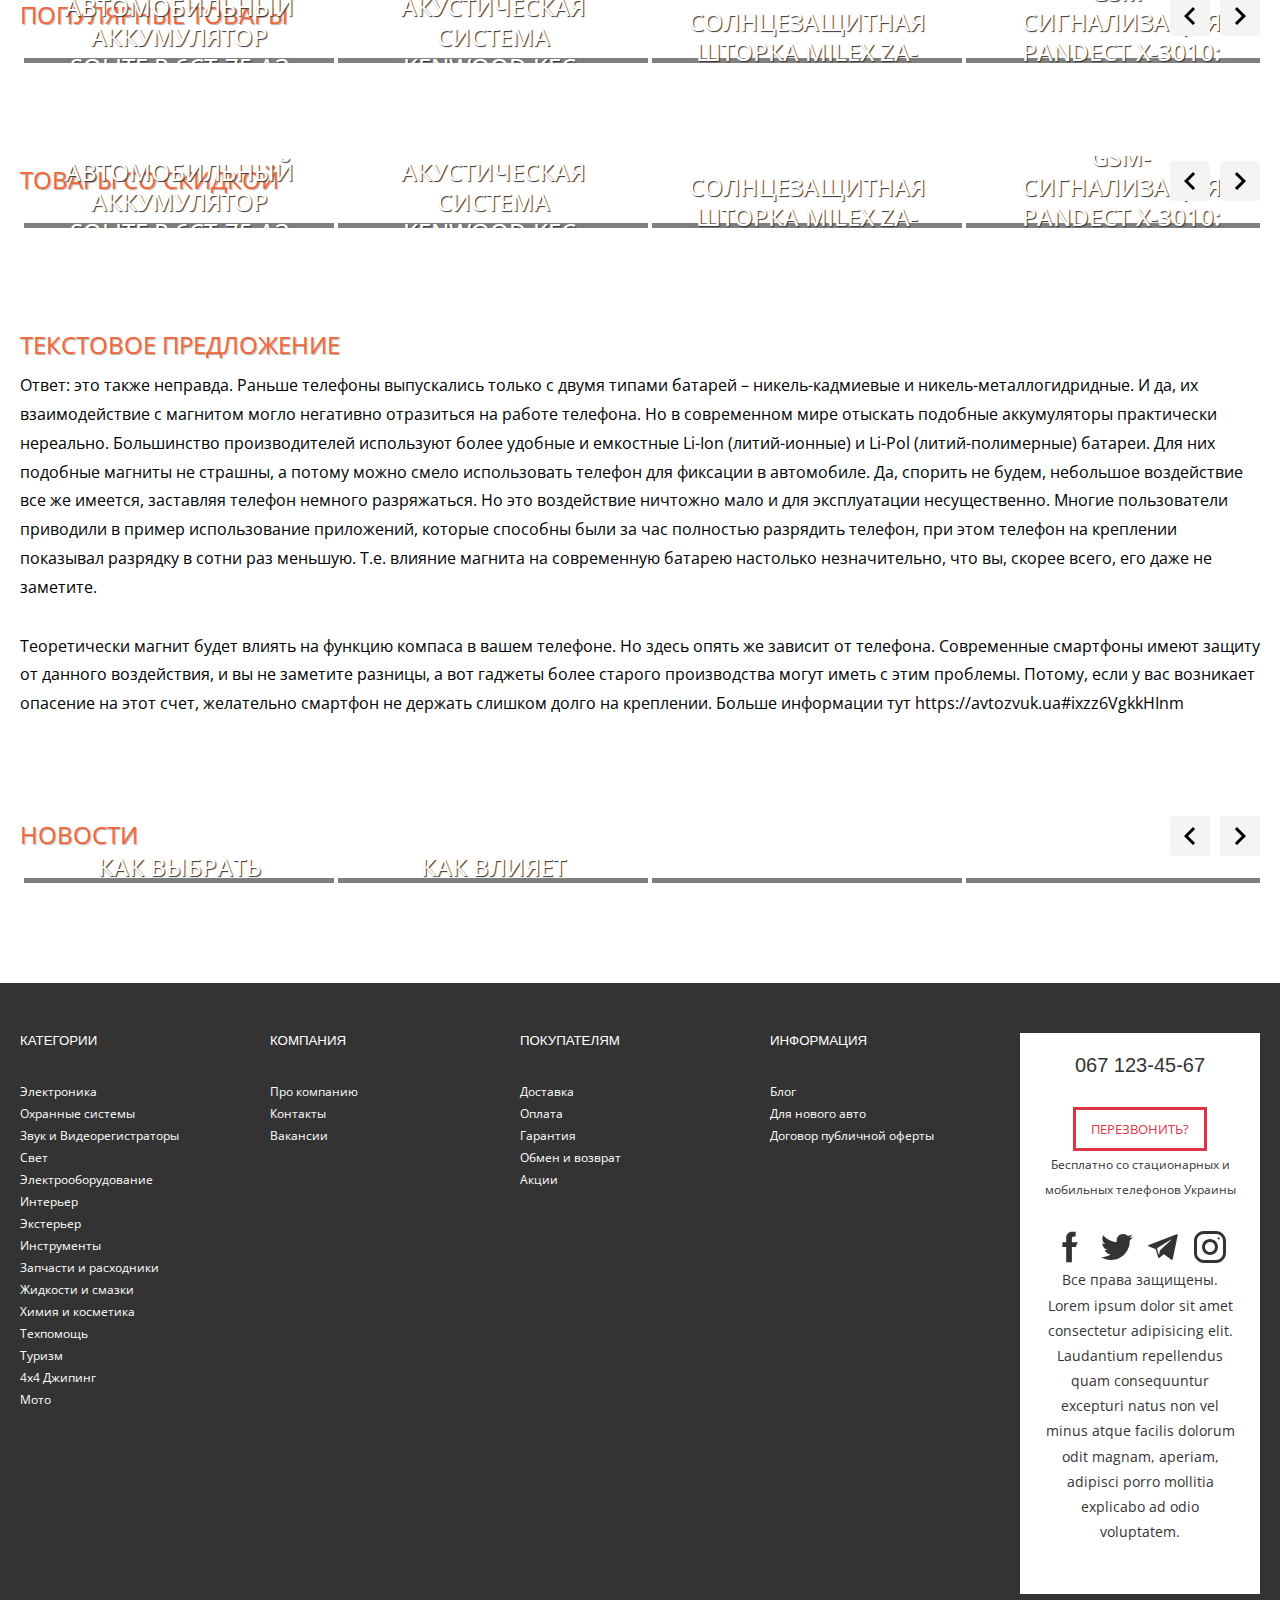
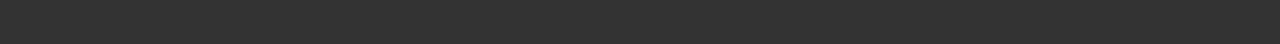
==== commit 4ddc053f: "product.html start" ====
--- a/index.html
+++ b/index.html
@@ -4,7 +4,7 @@
 <head>
     <meta charset="UTF-8">
     <meta name="viewport" content="width=device-width, initial-scale=1.0">
-    <title>fafa shop</title>
+    <title> головна </title>
     <link rel="stylesheet" href="css/styles.css">
 </head>
 
@@ -57,7 +57,7 @@
             </div>
             <div id="phone">
                 <a href="https://demo.opencart.com/index.php?route=information/contact">
-                    <i class="fa fa-phone"></i> <span><em>(067)</em> 123 45 67</span>
+                    <i class="fa fa-phone"></i> <span><em>067</em> 123-45-67</span>
                 </a>
             </div>
             <div id="callback">
@@ -145,7 +145,7 @@
         </article>
     </section>
 
-    <section id="home-text" class="section100">
+    <section class="section100">
         <div class="title">Интернет-магазин Fafa</div>
         <div class="container">
             <p>Интернет-магазин автоэлектроники и аксессуаров Fafa в Украине. В каталогах нашего сайта fafa.ua вы найдете полную информацию об автотоварах: технические характеристики, габариты, фото, обзоры, цены и отзывы. Подбор по параметрам, круглосуточная
@@ -155,7 +155,7 @@
 
     </section>
 
-    <section id="home-categories" class="section100">
+    <section id="home-category" class="section100">
         <div class="title">
             Категории
         </div>
@@ -349,7 +349,7 @@
         </div>
     </section>
 
-    <section id="home-text" class="section100">
+    <section class="section100">
         <div class="title">Текстовое предложение</div>
         <div class="container">
             <p>Ответ: это также неправда. Раньше телефоны выпускались только с двумя типами батарей – никель-кадмиевые и никель-металлогидридные. И да, их взаимодействие с магнитом могло негативно отразиться на работе телефона. Но в современном мире отыскать подобные аккумуляторы практически нереально. Большинство производителей используют более удобные и емкостные Li-Ion (литий-ионные) и Li-Pol (литий-полимерные) батареи. Для них подобные магниты не страшны, а потому можно смело использовать телефон для фиксации в автомобиле. Да, спорить не будем, небольшое воздействие все же имеется, заставляя телефон немного разряжаться. Но это воздействие ничтожно мало и для эксплуатации несущественно. Многие пользователи приводили в пример использование приложений, которые способны были за час полностью разрядить телефон, при этом телефон на креплении показывал разрядку в сотни раз меньшую. Т.е. влияние магнита на современную батарею настолько незначительно, что вы, скорее всего, его даже не заметите.</p>
@@ -459,22 +459,20 @@
                 </div>
                 <p><small>Бесплатно со стационарных и мобильных телефонов Украины</small></p>
                 <div class="social">
-                    <a href=""> <svg class="footer__svg-icon" xmlns="http://www.w3.org/2000/svg" viewBox="0 0 512 512"><path d="M286.4 180v-60.8c0-16.8 13.6-30.4 30.4-30.4h30.4v-76h-60.8c-50.4 0-91.2 40.8-91.2 91.2v76h-60.8v76h60.8v243.2h91.2V256h60.8l30.4-76h-91.2z" fill="#fff"></path></svg></a>
-
-                    <a href=""><svg class="footer__svg-icon" xmlns="http://www.w3.org/2000/svg" viewBox="0 0 512 512"><path d="M512 97.248c-19.04 8.352-39.328 13.888-60.48 16.576 21.76-12.992 38.368-33.408 46.176-58.016-20.288 12.096-42.688 20.64-66.56 25.408C411.872 60.704 384.416 48 354.464 48c-58.112 0-104.896 47.168-104.896 104.992 0 8.32.704 16.32 2.432 23.936-87.264-4.256-164.48-46.08-216.352-109.792-9.056 15.712-14.368 33.696-14.368 53.056 0 36.352 18.72 68.576 46.624 87.232-16.864-.32-33.408-5.216-47.424-12.928v1.152c0 51.008 36.384 93.376 84.096 103.136-8.544 2.336-17.856 3.456-27.52 3.456-6.72 0-13.504-.384-19.872-1.792 13.6 41.568 52.192 72.128 98.08 73.12-35.712 27.936-81.056 44.768-130.144 44.768-8.608 0-16.864-.384-25.12-1.44C46.496 446.88 101.6 464 161.024 464c193.152 0 298.752-160 298.752-298.688 0-4.64-.16-9.12-.384-13.568 20.832-14.784 38.336-33.248 52.608-54.496z" fill="#fff"></path></svg></a>
-
-                    <a href=""><svg class="footer__svg-icon" xmlns="http://www.w3.org/2000/svg" viewBox="0 0 512 512"><path d="M28.4 247.6l108.7 40.6 42.1 135.4c2.7 8.7 13.3 11.9 20.3 6.1l60.6-49.4c6.4-5.2 15.4-5.4 22-.6L391.5 459c7.5 5.5 18.2 1.3 20.1-7.7L491.7 66c2.1-9.9-7.7-18.2-17.2-14.6L28.3 223.6c-11.1 4.2-11 19.8.1 24zm144 19l212.5-130.9c3.8-2.3 7.7 2.8 4.5 5.9L214 304.6c-6.2 5.7-10.1 13.4-11.3 21.8l-6 44.3c-.8 5.9-9.1 6.5-10.7.8l-23-80.7c-2.6-9.4 1.3-19.2 9.4-24.2z" fill=""></path></svg></a>
-
-                    <a href=""><svg class="footer__svg-icon" xmlns="http://www.w3.org/2000/svg" viewBox="0 0 512 512"><path d="M28.4 247.6l108.7 40.6 42.1 135.4c2.7 8.7 13.3 11.9 20.3 6.1l60.6-49.4c6.4-5.2 15.4-5.4 22-.6L391.5 459c7.5 5.5 18.2 1.3 20.1-7.7L491.7 66c2.1-9.9-7.7-18.2-17.2-14.6L28.3 223.6c-11.1 4.2-11 19.8.1 24zm144 19l212.5-130.9c3.8-2.3 7.7 2.8 4.5 5.9L214 304.6c-6.2 5.7-10.1 13.4-11.3 21.8l-6 44.3c-.8 5.9-9.1 6.5-10.7.8l-23-80.7c-2.6-9.4 1.3-19.2 9.4-24.2z" fill=""></path></svg></a>
-
-                    <a href=""><svg class="footer__svg-icon" xmlns="http://www.w3.org/2000/svg" viewBox="0 0 512 512"><linearGradient id="a" gradientUnits="userSpaceOnUse" x1="-46.004" y1="634.121" x2="-32.933" y2="647.192" gradientTransform="matrix(32 0 0 -32 1519 20757)"><stop offset="0" stop-color="#ffc107"></stop><stop offset=".507" stop-color="#f44336"></stop><stop offset=".99" stop-color="#9c27b0"></stop></linearGradient><path d="M352 0H160C71.648 0 0 71.648 0 160v192c0 88.352 71.648 160 160 160h192c88.352 0 160-71.648 160-160V160C512 71.648 440.352 0 352 0zm112 352c0 61.76-50.24 112-112 112H160c-61.76 0-112-50.24-112-112V160C48 98.24 98.24 48 160 48h192c61.76 0 112 50.24 112 112v192z" fill=""></path><linearGradient id="b" gradientUnits="userSpaceOnUse" x1="-42.297" y1="637.828" x2="-36.64" y2="643.485" gradientTransform="matrix(32 0 0 -32 1519 20757)"><stop offset="0" stop-color="#ffc107"></stop><stop offset=".507" stop-color="#f44336"></stop><stop offset=".99" stop-color="#9c27b0"></stop></linearGradient><path d="M256 128c-70.688 0-128 57.312-128 128s57.312 128 128 128 128-57.312 128-128-57.312-128-128-128zm0 208c-44.096 0-80-35.904-80-80 0-44.128 35.904-80 80-80s80 35.872 80 80c0 44.096-35.904 80-80 80z" fill=""></path><linearGradient id="c" gradientUnits="userSpaceOnUse" x1="-35.546" y1="644.579" x2="-34.792" y2="645.333" gradientTransform="matrix(32 0 0 -32 1519 20757)"><stop offset="0" stop-color="#ffc107"></stop><stop offset=".507" stop-color="#f44336"></stop><stop offset=".99" stop-color="#9c27b0"></stop></linearGradient><circle cx="393.6" cy="118.4" r="17.056" fill=""></circle></svg></a>
+                    <a href=""> <svg class="footer-icon" xmlns="http://www.w3.org/2000/svg" viewBox="0 0 512 512"><path d="M286.4 180v-60.8c0-16.8 13.6-30.4 30.4-30.4h30.4v-76h-60.8c-50.4 0-91.2 40.8-91.2 91.2v76h-60.8v76h60.8v243.2h91.2V256h60.8l30.4-76h-91.2z" fill=""></path></svg></a>
+
+                    <a href=""><svg class="footer-icon" xmlns="http://www.w3.org/2000/svg" viewBox="0 0 512 512"><path d="M512 97.248c-19.04 8.352-39.328 13.888-60.48 16.576 21.76-12.992 38.368-33.408 46.176-58.016-20.288 12.096-42.688 20.64-66.56 25.408C411.872 60.704 384.416 48 354.464 48c-58.112 0-104.896 47.168-104.896 104.992 0 8.32.704 16.32 2.432 23.936-87.264-4.256-164.48-46.08-216.352-109.792-9.056 15.712-14.368 33.696-14.368 53.056 0 36.352 18.72 68.576 46.624 87.232-16.864-.32-33.408-5.216-47.424-12.928v1.152c0 51.008 36.384 93.376 84.096 103.136-8.544 2.336-17.856 3.456-27.52 3.456-6.72 0-13.504-.384-19.872-1.792 13.6 41.568 52.192 72.128 98.08 73.12-35.712 27.936-81.056 44.768-130.144 44.768-8.608 0-16.864-.384-25.12-1.44C46.496 446.88 101.6 464 161.024 464c193.152 0 298.752-160 298.752-298.688 0-4.64-.16-9.12-.384-13.568 20.832-14.784 38.336-33.248 52.608-54.496z" fill=""></path></svg></a>
+
+                    <a href=""><svg class="footer-icon" xmlns="http://www.w3.org/2000/svg" viewBox="0 0 512 512"><path d="M28.4 247.6l108.7 40.6 42.1 135.4c2.7 8.7 13.3 11.9 20.3 6.1l60.6-49.4c6.4-5.2 15.4-5.4 22-.6L391.5 459c7.5 5.5 18.2 1.3 20.1-7.7L491.7 66c2.1-9.9-7.7-18.2-17.2-14.6L28.3 223.6c-11.1 4.2-11 19.8.1 24zm144 19l212.5-130.9c3.8-2.3 7.7 2.8 4.5 5.9L214 304.6c-6.2 5.7-10.1 13.4-11.3 21.8l-6 44.3c-.8 5.9-9.1 6.5-10.7.8l-23-80.7c-2.6-9.4 1.3-19.2 9.4-24.2z" fill=""></path></svg></a>
+
+                    <a href=""><svg class="footer-icon" xmlns="http://www.w3.org/2000/svg" viewBox="0 0 512 512"><linearGradient id="a" gradientUnits="userSpaceOnUse" x1="-46.004" y1="634.121" x2="-32.933" y2="647.192" gradientTransform="matrix(32 0 0 -32 1519 20757)"><stop offset="0" stop-color="#ffc107"></stop><stop offset=".507" stop-color="#f44336"></stop><stop offset=".99" stop-color="#9c27b0"></stop></linearGradient><path d="M352 0H160C71.648 0 0 71.648 0 160v192c0 88.352 71.648 160 160 160h192c88.352 0 160-71.648 160-160V160C512 71.648 440.352 0 352 0zm112 352c0 61.76-50.24 112-112 112H160c-61.76 0-112-50.24-112-112V160C48 98.24 98.24 48 160 48h192c61.76 0 112 50.24 112 112v192z" fill=""></path><linearGradient id="b" gradientUnits="userSpaceOnUse" x1="-42.297" y1="637.828" x2="-36.64" y2="643.485" gradientTransform="matrix(32 0 0 -32 1519 20757)"><stop offset="0" stop-color="#ffc107"></stop><stop offset=".507" stop-color="#f44336"></stop><stop offset=".99" stop-color="#9c27b0"></stop></linearGradient><path d="M256 128c-70.688 0-128 57.312-128 128s57.312 128 128 128 128-57.312 128-128-57.312-128-128-128zm0 208c-44.096 0-80-35.904-80-80 0-44.128 35.904-80 80-80s80 35.872 80 80c0 44.096-35.904 80-80 80z" fill=""></path><linearGradient id="c" gradientUnits="userSpaceOnUse" x1="-35.546" y1="644.579" x2="-34.792" y2="645.333" gradientTransform="matrix(32 0 0 -32 1519 20757)"><stop offset="0" stop-color="#ffc107"></stop><stop offset=".507" stop-color="#f44336"></stop><stop offset=".99" stop-color="#9c27b0"></stop></linearGradient><circle cx="393.6" cy="118.4" r="17.056" fill=""></circle></svg></a>
                 </div>
                 <p>Все права защищены. Lorem ipsum dolor sit amet consectetur adipisicing elit. Laudantium repellendus quam consequuntur excepturi natus non vel minus atque facilis dolorum odit magnam, aperiam, adipisci porro mollitia explicabo ad odio voluptatem.</p>
             </div>
         </div>
     </footer>
 
-    <script src="js/script.apple.js"></script>
+    <script src="js/script.js"></script>
 </body>
 
 </html>--- a/css/styles.css
+++ b/css/styles.css
@@ -1,12 +1,14 @@
 @import url('./root.css');
 @import url('./top-adverty.css');
 @import url('./nav-panel.css');
+@import url('./breadcrumb.css');
+@import url('./product.css');
 @import url('./header.css');
 @import url('./levus-menu.css');
 @import url('./levus-nav-desktop.css');
 @import url('./levus-nav-mobile.css');
 @import url('./levus-onslide.css');
-@import url('./home-categories.css');
+@import url('./home-category.css');
 @import url('./levus-horizontal-scroll.css');
 @import url('./feedback.css');
 @import url('./footer.css');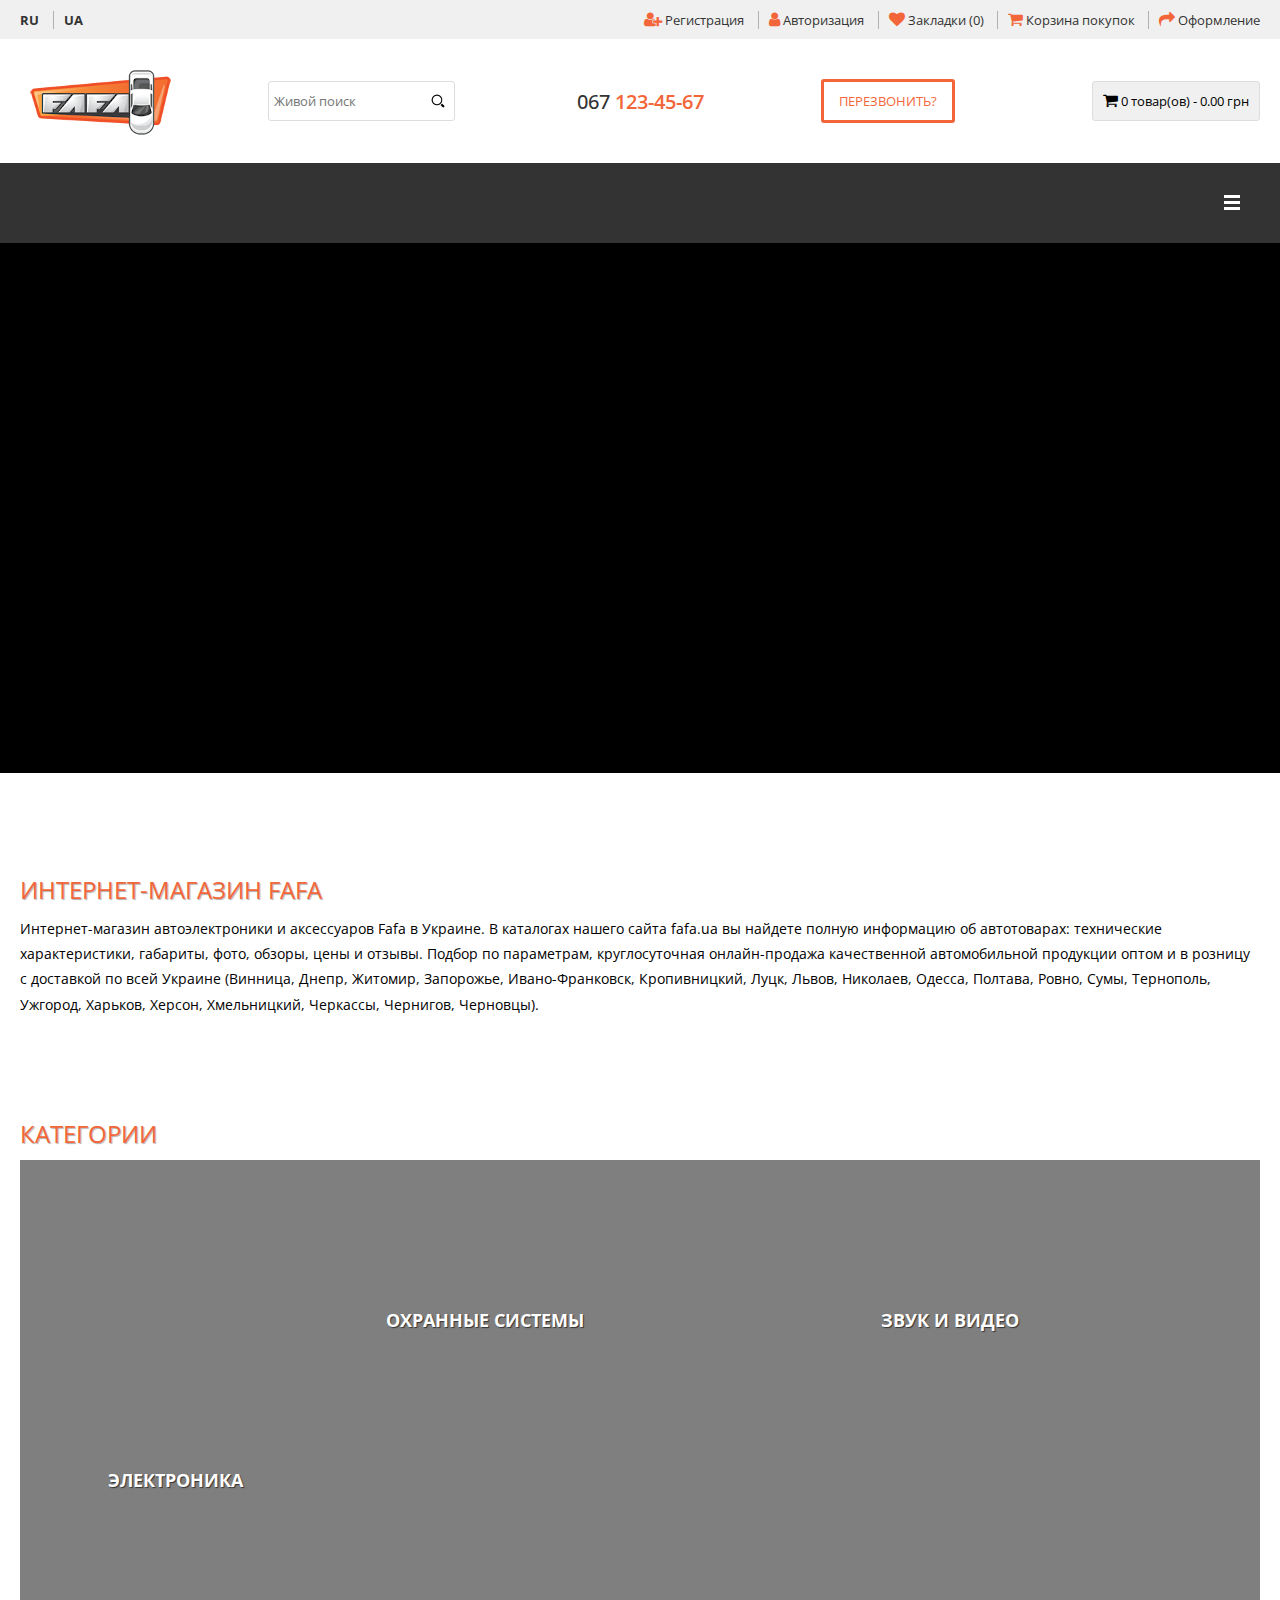
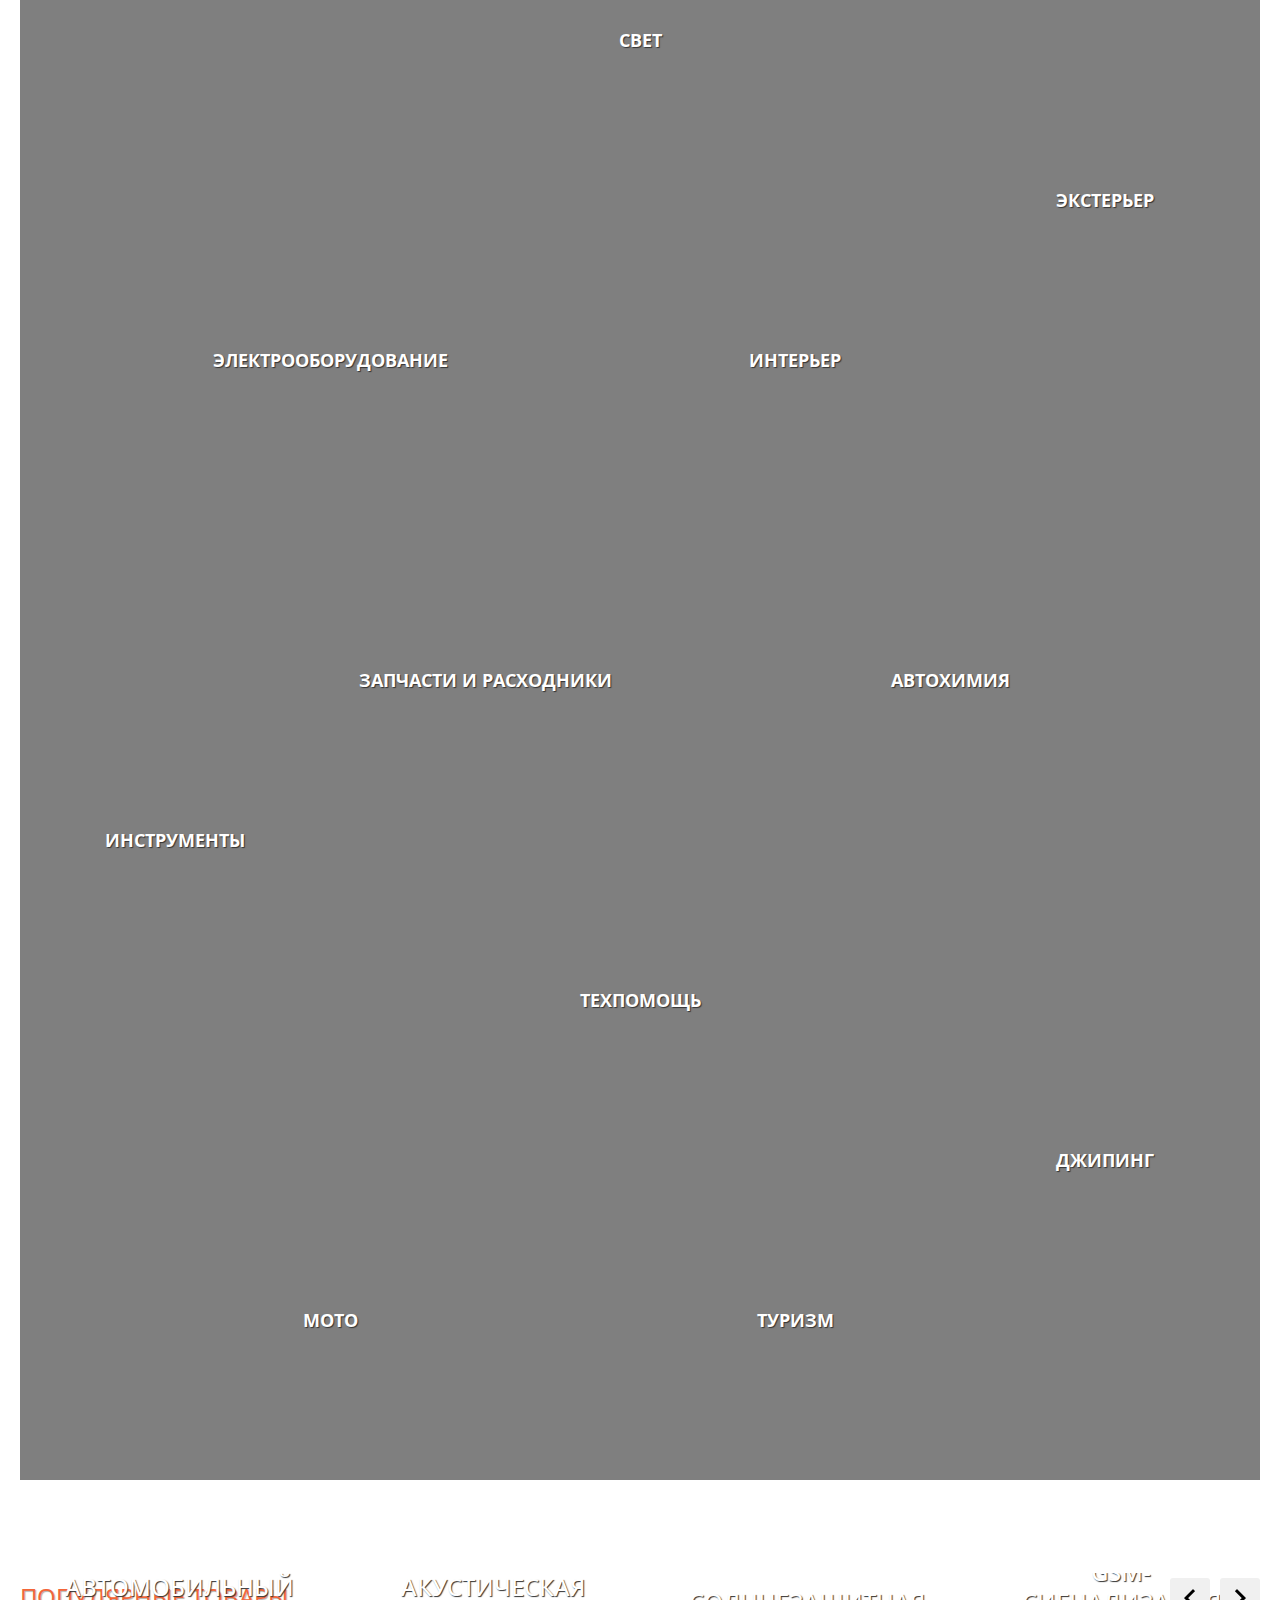
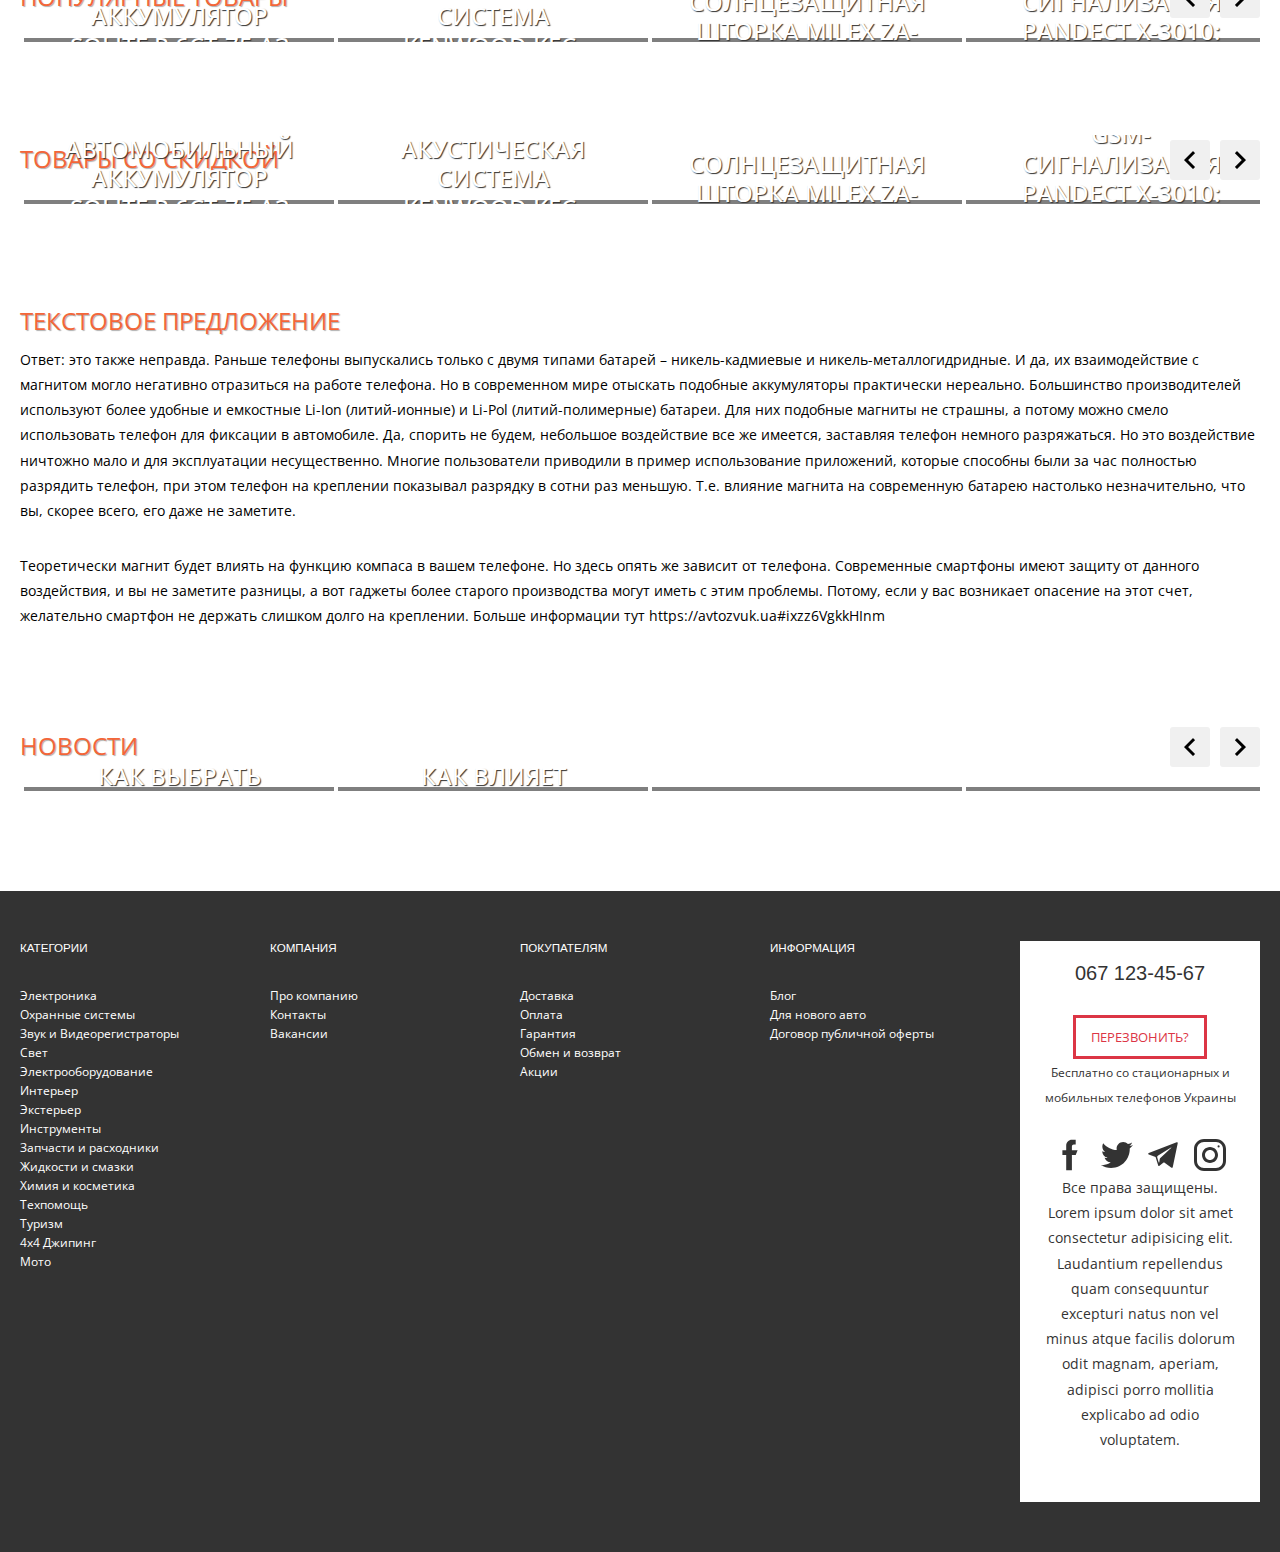
==== commit 6dd0c050: "product.html finish" ====
--- a/index.html
+++ b/index.html
@@ -14,7 +14,6 @@
             <p><a href="">Сезонний розпродаж! <strong> Знижки до -70%</strong></a></p>
         </div>
     </div>
-    <!-- тимчасова смуга -->
 
     <div id="nav-panel">
         <div class="container">
@@ -43,7 +42,6 @@
             </div>
         </div>
     </div>
-    <!-- панель керування -->
 
     <header id="header">
         <div class="container">
@@ -71,7 +69,6 @@
             </div>
         </div>
     </header>
-    <!-- logo, search, basket -->
 
     <nav id="nav">
         <div id="levus-menu" class="desktop">
@@ -111,7 +108,6 @@
             </ul>
         </div>
     </nav>
-    <!-- меню -->
 
     <section id="levus-slider">
         <span id="levus-left"></span>
--- a/css/styles.css
+++ b/css/styles.css
@@ -5,6 +5,7 @@
 @import url('./product.css');
 @import url('./header.css');
 @import url('./levus-menu.css');
+@import url('./levus-fadescroll.css');
 @import url('./levus-nav-desktop.css');
 @import url('./levus-nav-mobile.css');
 @import url('./levus-onslide.css');
